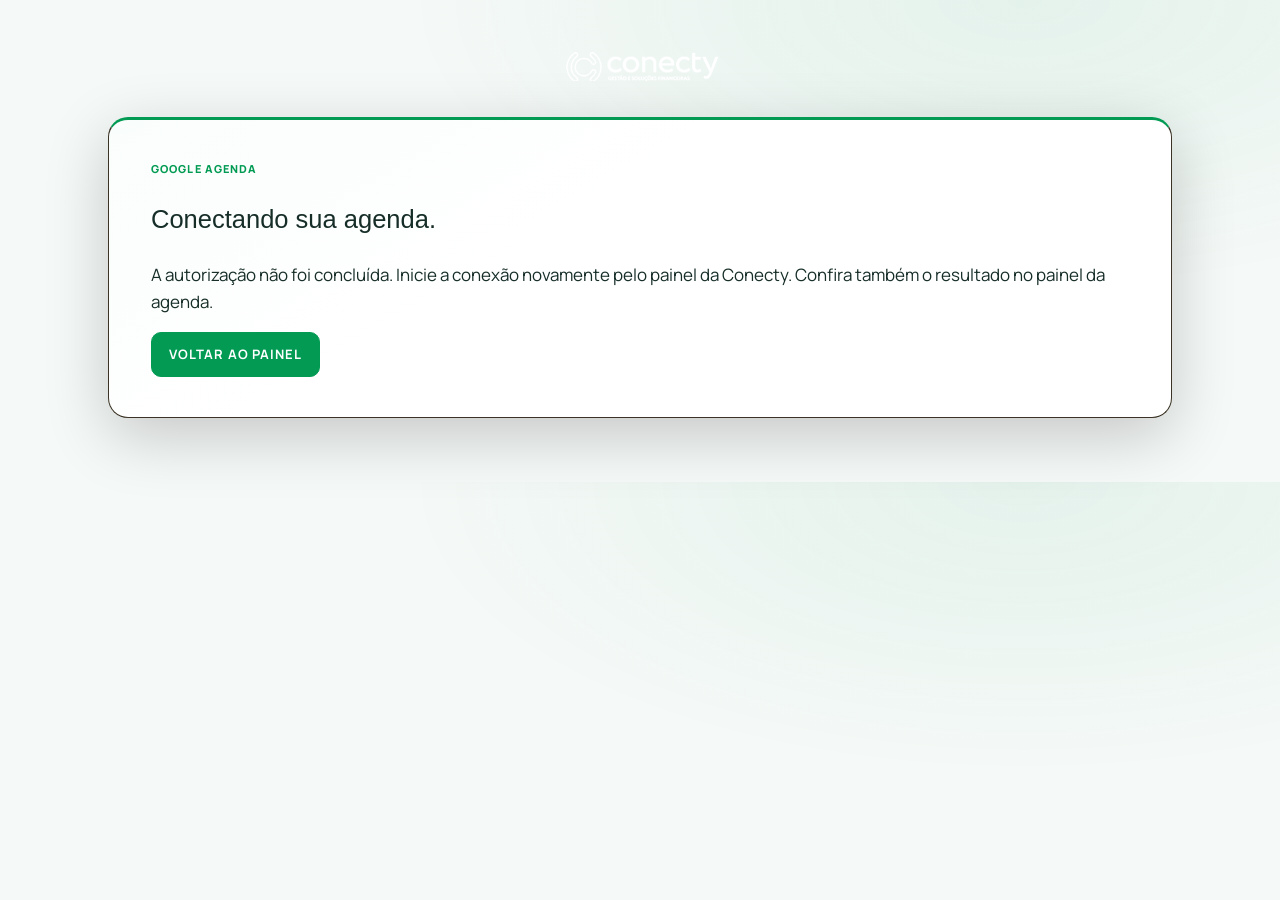
==== agenda-google-callback.html @ 3fb4bac8 "Publicar agenda Conecty como aplicação independente do dashboard" ====
<!doctype html><html lang="pt-BR"><head><meta http-equiv="Content-Security-Policy" content="default-src 'none'; script-src 'self'; style-src 'self' 'unsafe-inline'; img-src 'self' data:; font-src 'self'; connect-src 'self' https://kpxztiyrhrmxukupualo.supabase.co; base-uri 'none'; object-src 'none'; form-action 'self'; upgrade-insecure-requests"><meta charset="utf-8"><meta name="viewport" content="width=device-width,initial-scale=1"><meta name="referrer" content="no-referrer"><title>Conexão Google Agenda | Conecty</title><link rel="icon" href="favicon.svg"><link rel="stylesheet" href="assets/style-09f6f4f6bc67.css"></head><body class="conecty-agenda agenda-page"><main class="agenda-container"><img class="agenda-callback-logo" src="conecty-logo.png" alt="Conecty Gestão"><section class="agenda-card"><p class="page-eyebrow">GOOGLE AGENDA</p><h1>Conectando sua agenda.</h1><p id="google-status" role="status">Aguarde a confirmação da sua conexão.</p><button id="google-close" type="button" class="button primary">Voltar ao painel</button></section></main><script src="config.js" defer></script><script src="assets/api-07906e6e6ac9.js" defer></script><script src="assets/google-callback-9996d4652ba9.js" defer></script></body></html>
---- assets/style-09f6f4f6bc67.css ----
.conecty-agenda{--agenda-orange:var(--gold);--agenda-navy:var(--cream)}.conecty-agenda.agenda-page .skip-link:not(:focus),.conecty-agenda .skip-link:not(:focus){width:1px;height:1px;padding:0;overflow:hidden;clip-path:inset(50%)}.conecty-agenda .agenda-container{max-width:1020px;margin:38px auto 52px;padding:0 24px;color:var(--cream)}.conecty-agenda .agenda-intro{display:flex;align-items:center;justify-content:space-between;gap:24px;margin-bottom:26px}.conecty-agenda .agenda-intro h1{font-size:clamp(32px,4.3vw,46px);letter-spacing:-1.3px;margin:5px 0 10px;line-height:1.1}.conecty-agenda .agenda-intro p:last-child{margin:0;font-size:19px;color:var(--muted)}.conecty-agenda .agenda-intro-icon{display:grid;place-items:center;flex:0 0 84px;height:84px;border-radius:8px;background:#17b76d1a;color:var(--gold);border:1px solid rgba(23,183,109,.2)}.conecty-agenda .agenda-intro-icon .ui-icon{width:43px;height:43px}.conecty-agenda .agenda-card{background:var(--panel);border:1px solid var(--rule);border-radius:8px;padding:32px;box-shadow:none}.conecty-agenda .agenda-form-heading{display:flex;align-items:center;gap:16px;margin-bottom:24px}.conecty-agenda .agenda-form-heading h2{font-size:23px;margin:0 0 5px;letter-spacing:-.4px}.conecty-agenda .agenda-form-heading p{color:var(--muted);margin:0}.conecty-agenda .agenda-step{display:grid;place-items:center;border-radius:8px;flex:0 0 46px;height:46px;background:#17b76d1a;color:var(--cream);font-weight:800;font-size:18px}.conecty-agenda .agenda-fields{display:grid;grid-template-columns:1fr 1fr;gap:20px}.conecty-agenda .agenda-fields .agenda-wide{grid-column:1/-1}.conecty-agenda .agenda-card label,.conecty-agenda .agenda-config-form>label,.conecty-agenda .agenda-filters label{display:block;font-size:15px;font-weight:700;color:var(--cream)}.conecty-agenda .agenda-card input:not([type=checkbox]):not([type=radio]),.conecty-agenda .agenda-card select,.conecty-agenda .agenda-config-form input:not([type=checkbox]),.conecty-agenda .agenda-config-form select,.conecty-agenda .agenda-config-form textarea,.conecty-agenda .agenda-filters input,.conecty-agenda .agenda-share input{display:block;width:100%;box-sizing:border-box;padding:13px 14px;margin-top:8px;min-height:48px;border:1px solid var(--rule);border-radius:8px;background:var(--panel);color:var(--cream);font:inherit;font-weight:400;box-shadow:none}.conecty-agenda .agenda-card input::placeholder,.conecty-agenda .agenda-config-form input::placeholder{color:var(--muted)}.conecty-agenda .agenda-card input:focus,.conecty-agenda .agenda-card select:focus,.conecty-agenda .agenda-config-form input:focus,.conecty-agenda .agenda-config-form select:focus,.conecty-agenda .agenda-config-form textarea:focus,.conecty-agenda .agenda-filters input:focus{outline:2px solid var(--gold);outline-offset:2px}.conecty-agenda .field-optional{font-size:12px;font-weight:400;color:var(--muted)}.conecty-agenda .agenda-plain-fieldset{border:0;padding:0;margin:0;min-width:0}.conecty-agenda .agenda-plain-fieldset legend{font-weight:700;font-size:15px;margin-bottom:10px;padding:0}.conecty-agenda .agenda-divider{height:1px;background:var(--panel-2);margin:30px 0}.conecty-agenda .agenda-mode-options{display:grid;grid-template-columns:1fr 1fr;gap:14px;margin-bottom:26px}.conecty-agenda .agenda-mode-options label{display:flex;align-items:center;gap:12px;padding:15px;border-radius:8px;background:var(--panel-2);border:1px solid var(--rule);cursor:pointer}.conecty-agenda .agenda-mode-options label:has(input:checked){background:#17b76d11;border:2px solid var(--gold);padding:14px}.conecty-agenda .agenda-mode-options small{display:block;font-weight:400;color:var(--muted);margin-top:4px}.conecty-agenda .agenda-card input[type=radio],.conecty-agenda .agenda-card input[type=checkbox],.conecty-agenda .agenda-config-form input[type=checkbox]{accent-color:var(--gold);width:18px;height:18px;flex:0 0 18px;margin:0}.conecty-agenda .agenda-mode-options label:has(input:disabled){opacity:.5;cursor:default}.conecty-agenda .agenda-date-heading{display:flex;align-items:center;justify-content:space-between;gap:16px}.conecty-agenda .agenda-card h3{font-size:17px;margin:0 0 14px}.conecty-agenda .agenda-date-nav{display:flex;gap:8px;margin-bottom:14px}.conecty-agenda .agenda-nav-button{width:36px;height:36px;border:1px solid var(--rule);border-radius:8px;background:var(--panel);color:var(--cream);font-size:25px;cursor:pointer}.conecty-agenda .agenda-nav-button:disabled{opacity:.4;cursor:default}.conecty-agenda .agenda-date-options{display:grid;grid-template-columns:repeat(3,1fr);gap:14px;margin-bottom:24px}.conecty-agenda .agenda-date-chip{padding:15px 8px;border:1px solid var(--rule);border-radius:8px;background:var(--panel-2);color:var(--cream);cursor:pointer;font:inherit;display:flex;flex-direction:column;align-items:center;gap:4px}.conecty-agenda .agenda-date-chip strong{font-size:29px;line-height:1.1}.conecty-agenda .agenda-date-chip span{text-transform:uppercase;font-weight:700;font-size:13px}.conecty-agenda .agenda-date-chip small{font-size:12px}.conecty-agenda .agenda-date-chip[aria-pressed=true]{background:var(--gold);color:var(--cream);border-color:var(--gold);box-shadow:none}.conecty-agenda .agenda-hour-options{display:flex;flex-wrap:wrap;gap:12px;min-height:48px;margin-bottom:18px}.conecty-agenda .agenda-hour-chip{min-width:105px;flex:1 1 100px;max-width:210px;padding:13px 16px;border:1px solid var(--rule);border-radius:8px;background:var(--panel-2);color:var(--cream);cursor:pointer;font:inherit;font-size:17px;font-weight:750}.conecty-agenda .agenda-hour-chip[aria-pressed=true]{background:var(--gold);color:var(--cream);border-color:var(--cream)}.conecty-agenda .agenda-date-chip:focus-visible,.conecty-agenda .agenda-hour-chip:focus-visible,.conecty-agenda .agenda-nav-button:focus-visible{outline:2px solid var(--gold);outline-offset:3px}.conecty-agenda .agenda-selection{display:flex;align-items:center;justify-content:center;gap:8px;font-size:14px;color:var(--muted);padding:12px;background:var(--panel-2);border-radius:8px;margin-bottom:22px}.conecty-agenda .agenda-selection .ui-icon{width:21px;height:21px}.conecty-agenda .agenda-card .agenda-consent{display:flex;align-items:flex-start;gap:11px;font-weight:400;line-height:1.6;font-size:13px;margin-bottom:20px}.conecty-agenda .agenda-consent input{margin-top:2px!important}.conecty-agenda .agenda-confirm{width:100%;display:flex;align-items:center;justify-content:center;gap:14px;padding:16px!important;font-size:17px!important;min-height:56px}.conecty-agenda .agenda-form-footer{margin:24px 0 0;border-top:1px solid var(--rule);padding-top:20px;text-align:center;font-size:13px;color:var(--muted)}.conecty-agenda .agenda-honeypot{position:absolute;width:1px;height:1px;overflow:hidden;clip-path:inset(50%)}.conecty-agenda .agenda-contact{margin:24px 0 0;text-align:center;font-size:14px}.conecty-agenda .agenda-contact a,.conecty-agenda .agenda-hint a{color:var(--cream);text-decoration:underline;text-decoration-color:var(--gold);text-underline-offset:4px}.conecty-agenda .agenda-success-icon{display:grid;place-items:center;width:62px;height:62px;background:#17b76d1a;color:var(--gold);border-radius:8px;margin-bottom:20px}.conecty-agenda .agenda-success-icon .ui-icon{width:35px;height:35px}.conecty-agenda .agenda-confirmation h2{font-size:30px;margin:6px 0 14px}.conecty-agenda .agenda-confirmation-actions{display:flex;align-items:center;flex-wrap:wrap;gap:16px;margin-top:16px}.conecty-agenda .agenda-confirmation .detail-grid{margin:24px 0}.conecty-agenda .agenda-confirmation .notice{font-size:14px;margin-bottom:20px}.conecty-agenda .agenda-confirmation:focus{outline:2px solid var(--gold);outline-offset:4px}.conecty-agenda .agenda-hint{font-size:13px!important;color:var(--muted);line-height:1.6;margin:8px 0 18px;overflow-wrap:anywhere}.conecty-agenda .agenda-admin-columns{display:grid;grid-template-columns:1fr 1fr;gap:22px}.conecty-agenda .agenda-admin-columns>.admin-section{min-width:0}.conecty-agenda .agenda-admin-columns h2{font-size:23px;margin:5px 0 16px}.conecty-agenda .agenda-admin-columns .agenda-fields{gap:16px}.conecty-agenda .agenda-config-form{display:grid;gap:16px}.conecty-agenda .agenda-config-form p{margin:-8px 0 0}.conecty-agenda .agenda-config-form .agenda-fields label{font-size:14px;font-weight:700}.conecty-agenda .agenda-config-form .agenda-toggle{display:flex;align-items:center;gap:10px;border-radius:8px;background:#17b76d14;padding:14px}.conecty-agenda .agenda-share{display:flex;align-items:center;justify-content:space-between;gap:24px;border-left:4px solid var(--gold)!important}.conecty-agenda .agenda-share h2{margin:4px 0 8px;font-size:25px}.conecty-agenda .agenda-share p{margin:0}.conecty-agenda .agenda-share-controls{display:flex;align-items:flex-end;gap:12px;max-width:450px;flex:1;min-width:0}.conecty-agenda .agenda-share-controls label{flex:1;min-width:0;font-size:12px}.conecty-agenda .agenda-share-controls .button{white-space:nowrap;min-height:48px}.conecty-agenda .agenda-weekdays,.conecty-agenda .agenda-format-checks{display:flex;gap:12px;flex-wrap:wrap}.conecty-agenda .agenda-weekdays label,.conecty-agenda .agenda-format-checks label{display:flex;align-items:center;gap:6px;font-size:13px;font-weight:600}.conecty-agenda .agenda-slot-list{max-height:400px;overflow:auto;display:grid;gap:10px;margin-top:16px;padding-right:4px}.conecty-agenda .agenda-slot-row{display:flex;align-items:center;justify-content:space-between;gap:12px;padding:14px 16px;border:1px solid var(--rule);border-radius:8px;background:var(--panel-2)}.conecty-agenda .agenda-slot-row strong{display:block;font-size:15px}.conecty-agenda .agenda-slot-row small{display:block;color:var(--muted);margin-top:5px}.conecty-agenda .agenda-slot-row .text-button{font-size:13px}.conecty-agenda .agenda-filters{display:flex;align-items:flex-end;gap:16px;flex-wrap:wrap;margin:20px 0}.conecty-agenda .agenda-filters label{flex:1;min-width:170px}.conecty-agenda .agenda-filters .button{min-height:48px}.conecty-agenda .agenda-bookings{display:grid;gap:16px}.conecty-agenda .agenda-booking{border:1px solid var(--rule);border-radius:8px;padding:20px;border-left:4px solid var(--gold)}.conecty-agenda .agenda-booking h3{margin:4px 0 5px;font-size:19px}.conecty-agenda .agenda-booking-heading{display:flex;align-items:flex-start;justify-content:space-between;gap:12px}.conecty-agenda .agenda-booking-subtitle{font-size:13px;color:var(--muted);margin:6px 0 18px}.conecty-agenda .agenda-booking-contact{display:grid;grid-template-columns:1fr 1fr;gap:10px 20px;margin:16px 0}.conecty-agenda .agenda-booking-contact div{min-width:0}.conecty-agenda .agenda-booking-contact dt{font-size:11px;font-weight:700;text-transform:uppercase;color:var(--muted);margin-bottom:3px}.conecty-agenda .agenda-booking-contact dd{margin:0;font-size:14px;overflow-wrap:anywhere;white-space:pre-wrap}.conecty-agenda .agenda-booking-actions{display:flex;gap:10px;flex-wrap:wrap}.conecty-agenda .agenda-booking-actions .button{font-size:12px!important;padding:10px 13px!important}.conecty-agenda .agenda-booking-status{font-size:11px;font-weight:700;white-space:nowrap;background:#17b76d1f;color:var(--cream);padding:6px 10px;border-radius:8px}.conecty-agenda .agenda-booking-status[data-status=canceled]{background:var(--panel-2)}@media(max-width:1200px){.conecty-agenda .agenda-admin-columns{grid-template-columns:1fr}.conecty-agenda .agenda-share{align-items:flex-start;flex-direction:column}.conecty-agenda .agenda-share-controls{width:100%;max-width:none;flex:auto}}@media(max-width:600px){.conecty-agenda .agenda-container{margin:25px auto 36px;padding:0 16px}.conecty-agenda .agenda-intro{gap:12px}.conecty-agenda .agenda-intro-icon{flex-basis:56px;height:56px;border-radius:8px}.conecty-agenda .agenda-intro-icon .ui-icon{width:30px;height:30px}.conecty-agenda .agenda-intro p:last-child{font-size:15px;line-height:1.5}.conecty-agenda .agenda-intro .page-eyebrow{font-size:9px}.conecty-agenda .agenda-card{padding:22px 18px;border-radius:8px}.conecty-agenda .agenda-form-heading{gap:12px}.conecty-agenda .agenda-form-heading h2{font-size:18px}.conecty-agenda .agenda-form-heading p{font-size:12px;line-height:1.5}.conecty-agenda .agenda-step{flex-basis:38px;height:38px;font-size:15px}.conecty-agenda .agenda-fields{grid-template-columns:1fr;gap:18px}.conecty-agenda .agenda-fields .agenda-wide{grid-column:auto}.conecty-agenda .agenda-mode-options{gap:10px}.conecty-agenda .agenda-mode-options label{padding:12px 9px;gap:8px}.conecty-agenda .agenda-mode-options label:has(input:checked){padding:11px 8px}.conecty-agenda .agenda-mode-options small{font-size:10px;line-height:1.4}.conecty-agenda .agenda-mode-options span{font-size:13px}.conecty-agenda .agenda-date-options{gap:10px}.conecty-agenda .agenda-date-chip strong{font-size:26px}.conecty-agenda .agenda-selection{font-size:12px;line-height:1.5}.conecty-agenda .agenda-confirm{font-size:15px!important}.conecty-agenda .agenda-admin-columns .agenda-fields{grid-template-columns:1fr}.conecty-agenda .agenda-share-controls{flex-wrap:wrap}.conecty-agenda .agenda-share-controls label{flex:1 1 100%}.conecty-agenda .agenda-booking-contact{grid-template-columns:1fr}.conecty-agenda .agenda-booking-heading{flex-wrap:wrap}.conecty-agenda .agenda-slot-row{padding:12px;flex-wrap:wrap}.conecty-agenda .agenda-slot-row strong{font-size:13px}.conecty-agenda .agenda-filters .button{width:100%}.conecty-agenda .agenda-confirmation .detail-grid{grid-template-columns:1fr}.conecty-agenda .agenda-form-footer{font-size:11px}}.conecty-agenda .agenda-toolbar{display:flex;align-items:center;justify-content:space-between;gap:18px;margin:4px 0 20px;flex-wrap:wrap}.conecty-agenda .agenda-toolbar-state,.conecty-agenda .agenda-toolbar-actions{display:flex;align-items:center;gap:12px;flex-wrap:wrap}.conecty-agenda .agenda-toolbar-actions .button{font-size:13px!important;padding:12px 16px!important}.conecty-agenda .agenda-toolbar-state strong{font-size:14px}.conecty-agenda .agenda-toolbar-state .text-button{font-size:12px}.conecty-agenda .agenda-open-dot{width:9px;height:9px;border-radius:8px;background:var(--panel-2)}.conecty-agenda .agenda-open-dot.is-open{background:var(--gold);box-shadow:none}.conecty-agenda .agenda-feedback{font-size:13px;color:var(--cream);margin-bottom:16px;line-height:1.5}.conecty-agenda .agenda-feedback:empty{display:none}.conecty-agenda .agenda-workspace{display:grid;grid-template-columns:minmax(0,1.7fr) minmax(260px,1fr);gap:22px;align-items:start}.conecty-agenda .agenda-workspace .admin-section{margin-bottom:22px!important}.conecty-agenda .agenda-month-heading,.conecty-agenda .agenda-day-heading{display:flex;align-items:center;justify-content:space-between;gap:16px}.conecty-agenda .agenda-month-heading h2{font-size:24px;margin:5px 0 0}.conecty-agenda .agenda-month-heading .agenda-date-nav{align-items:center;margin:0}.conecty-agenda .agenda-calendar-hint{color:var(--muted);font-size:13px;line-height:1.5;margin:14px 0 22px}.conecty-agenda .agenda-month-weekdays,.conecty-agenda .agenda-month-grid{display:grid;grid-template-columns:repeat(7,minmax(0,1fr));gap:7px}.conecty-agenda .agenda-month-weekdays{margin-bottom:10px}.conecty-agenda .agenda-month-weekdays span{text-align:center;font-weight:700;font-size:10px;color:var(--muted)}.conecty-agenda .agenda-calendar-day{height:93px;border:1px solid var(--rule);border-radius:8px;background:var(--panel);color:var(--cream);padding:9px 6px;display:flex;align-items:flex-start;flex-direction:column;text-align:left;cursor:pointer;position:relative;min-width:0}.conecty-agenda .agenda-calendar-day:hover{background:#17b76d0d}.conecty-agenda .agenda-calendar-day[aria-pressed=true]{border:2px solid var(--gold);background:#17b76d11;padding:8px 5px}.conecty-agenda .agenda-calendar-day.is-today>strong{background:var(--gold);color:var(--cream);border-radius:8px;width:23px;height:23px;display:grid;place-items:center}.conecty-agenda .agenda-calendar-day.is-blocked{background:var(--panel-2)}.conecty-agenda .agenda-calendar-day>strong{font-size:14px;line-height:23px}.conecty-agenda .agenda-day-badges{display:flex;flex-direction:column;gap:4px;margin-top:6px;width:100%}.conecty-agenda .agenda-day-badges small{font-size:9px;font-weight:700;border-radius:8px;padding:3px 4px;white-space:nowrap;overflow:hidden;text-overflow:ellipsis}.conecty-agenda .agenda-free-badge{background:#17b76d24;color:var(--cream)}.conecty-agenda .agenda-booked-badge{background:var(--gold);color:var(--cream)}.conecty-agenda .agenda-blocked-badge{background:var(--panel-2);color:var(--muted)}.conecty-agenda .agenda-calendar-legend{display:flex;align-items:center;flex-wrap:wrap;gap:18px;font-size:11px;color:var(--muted);margin-top:20px}.conecty-agenda .agenda-calendar-legend span{display:flex;align-items:center;gap:7px}.conecty-agenda .agenda-calendar-legend i{display:inline-block;width:8px;height:8px;border-radius:8px}.conecty-agenda .agenda-legend-free,.conecty-agenda .agenda-legend-booked{background:var(--gold)}.conecty-agenda .agenda-legend-blocked{background:var(--panel-2)}.conecty-agenda .agenda-day-heading h2{font-size:22px;margin:4px 0 0}.conecty-agenda .agenda-day-heading>.text-button{font-size:12px}.conecty-agenda .agenda-day-counts{display:flex;gap:20px;font-size:12px;margin:22px 0;color:var(--muted)}.conecty-agenda .agenda-day-counts strong{font-size:22px;color:var(--cream);padding-right:4px}.conecty-agenda .agenda-day-slots{display:grid;gap:10px;max-height:430px;overflow:auto;margin-bottom:18px;padding-right:2px}.conecty-agenda .agenda-day-slots .agenda-slot-row{gap:8px;padding:12px;flex-wrap:nowrap}.conecty-agenda .agenda-day-slots .agenda-slot-row>div{flex:1;min-width:0}.conecty-agenda .agenda-day-slots .agenda-slot-row small{font-size:10px}.conecty-agenda .agenda-day-slots .agenda-booking-status{font-size:9px;padding:5px 7px}.conecty-agenda .agenda-slot-remove{border:0;background:transparent;color:var(--cream);font-size:21px;padding:2px 5px;cursor:pointer}.conecty-agenda .agenda-day-actions{display:grid;gap:12px}.conecty-agenda .agenda-day-actions .button{font-size:12px!important;min-height:42px;padding:11px!important}.conecty-agenda .agenda-day-actions .text-button{font-size:11px}.conecty-agenda .agenda-day-card .agenda-hint{margin-bottom:0;font-size:11px!important}.conecty-agenda .agenda-day-empty-state{font-size:13px;color:var(--muted);padding:25px 14px;border:1px dashed var(--rule);border-radius:8px;text-align:center;margin:0 0 4px;line-height:1.6}.conecty-agenda .agenda-day-meetings .agenda-bookings{grid-template-columns:1fr 1fr}.conecty-agenda .agenda-contact-details{margin:16px 0}.conecty-agenda .agenda-contact-details summary{font-size:12px;color:var(--cream);font-weight:700;cursor:pointer}.conecty-agenda .agenda-meet-state{font-size:11px;font-weight:700;color:var(--cream);background:#17b76d1a;padding:8px 11px;border-radius:8px;display:inline-block;margin-bottom:0}.conecty-agenda .agenda-meet-state[data-state=ready]{background:var(--gold);color:var(--cream)}.conecty-agenda .agenda-dialog{max-width:600px;width:calc(100% - 32px);max-height:calc(100dvh - 40px);padding:28px;border:1px solid var(--rule);border-radius:8px;background:var(--panel);color:var(--cream);box-shadow:none;overflow:auto}.conecty-agenda .agenda-dialog::backdrop{background:var(--panel-2);backdrop-filter:blur(3px)}.conecty-agenda .agenda-dialog-heading{display:flex;align-items:flex-start;justify-content:space-between;gap:20px;margin-bottom:24px}.conecty-agenda .agenda-dialog-heading h2{font-size:26px;margin:5px 0 0;letter-spacing:-.5px}.conecty-agenda .agenda-dialog-close{border:0;background:var(--panel-2);color:var(--cream);border-radius:8px;font-size:24px;width:34px;height:34px;cursor:pointer;flex-shrink:0}.conecty-agenda .agenda-dialog .agenda-fields{gap:16px}.conecty-agenda .agenda-dialog .agenda-config-form>label,.conecty-agenda .agenda-dialog .agenda-fields label{font-size:13px;font-weight:700}.conecty-agenda .agenda-dialog .agenda-plain-fieldset legend{font-size:13px}.conecty-agenda .agenda-dialog .agenda-config-form input,.conecty-agenda .agenda-dialog .agenda-config-form select{margin-top:7px;font-size:14px}.conecty-agenda .agenda-dialog .agenda-config-form input[type=checkbox]{margin:0!important}.conecty-agenda .agenda-weekday-chips{gap:7px;display:grid;grid-template-columns:repeat(7,minmax(0,1fr))}.conecty-agenda .agenda-weekday-chips label{position:relative;display:block;min-width:0;cursor:pointer}.conecty-agenda .agenda-weekday-chips input{position:absolute;width:1px!important;height:1px!important;opacity:0}.conecty-agenda .agenda-weekday-chips span{display:grid;place-items:center;padding:12px 4px;border:1px solid var(--rule);border-radius:8px;color:var(--cream);background:var(--panel);font-size:12px;font-weight:700}.conecty-agenda .agenda-weekday-chips label:has(input:checked) span{background:var(--gold);color:var(--cream);border-color:var(--cream)}.conecty-agenda .agenda-weekday-chips label:has(input:focus-visible) span{outline:2px solid var(--gold);outline-offset:2px}.conecty-agenda .agenda-field-label{font-size:13px;font-weight:700;display:block}.conecty-agenda .agenda-duration-chip{display:block;padding:14px;margin-top:7px;border-radius:8px;background:#17b76d14;font-size:14px}.conecty-agenda .agenda-window-preview{border:1px solid rgba(23,183,109,.23);border-radius:8px;padding:16px;background:#17b76d0b}.conecty-agenda .agenda-window-preview>strong{font-size:14px}.conecty-agenda .agenda-window-preview>p{font-size:11px!important;color:var(--muted);margin:12px 0 0!important;line-height:1.6}.conecty-agenda .agenda-preview-times{display:flex;gap:7px;flex-wrap:wrap;margin-top:12px}.conecty-agenda .agenda-preview-times span{font-size:11px;font-weight:700;background:var(--panel);border:1px solid var(--rule);border-radius:8px;padding:6px 9px}.conecty-agenda .agenda-dialog .agenda-config-form .button{min-height:48px;font-size:14px}.conecty-agenda .agenda-google-card{margin-top:26px;padding:20px;border-radius:8px;background:var(--panel-2);border:1px solid var(--rule)}.conecty-agenda .agenda-google-card h3{font-size:18px;margin:6px 0 10px}.conecty-agenda .agenda-google-card p{font-size:12px;line-height:1.6}.conecty-agenda .agenda-google-actions{display:flex;align-items:center;gap:16px;flex-wrap:wrap}.conecty-agenda .agenda-google-actions .button{font-size:12px!important;padding:12px 16px!important;min-height:44px}.conecty-agenda .agenda-google-actions .text-button{font-size:12px}.conecty-agenda .agenda-google-card details{margin-top:18px;font-size:12px}.conecty-agenda .agenda-google-card summary{font-weight:700;cursor:pointer}.conecty-agenda .agenda-google-card input[readonly]{margin-bottom:14px;font-size:12px;width:100%}.conecty-agenda .agenda-upload-button{display:block;font-size:12px;font-weight:700}.conecty-agenda .agenda-upload-button input{font-size:12px;margin-top:10px;width:100%}.conecty-agenda .agenda-dialog .error{font-size:12px}@media(max-width:1150px){.conecty-agenda .agenda-workspace{grid-template-columns:1fr}.conecty-agenda .agenda-calendar-day{height:88px}.conecty-agenda .agenda-day-slots{grid-template-columns:1fr 1fr;max-height:300px}.conecty-agenda .agenda-day-card .agenda-day-actions{display:flex;align-items:center;flex-wrap:wrap}.conecty-agenda .agenda-day-meetings .agenda-bookings{grid-template-columns:1fr}}@media(max-width:600px){.conecty-agenda .agenda-toolbar{gap:16px}.conecty-agenda .agenda-toolbar-actions{display:grid;grid-template-columns:1fr 1fr;width:100%;gap:10px}.conecty-agenda .agenda-toolbar-actions .primary{grid-column:1/-1}.conecty-agenda .agenda-toolbar-actions .button{font-size:12px!important;padding:11px!important}.conecty-agenda .agenda-workspace{gap:0}.conecty-agenda .agenda-month-heading{gap:8px;flex-wrap:wrap}.conecty-agenda .agenda-month-heading h2{font-size:22px}.conecty-agenda .agenda-month-heading .agenda-date-nav{gap:5px}.conecty-agenda .agenda-month-heading .text-button{font-size:11px}.conecty-agenda .agenda-month-weekdays,.conecty-agenda .agenda-month-grid{gap:4px}.conecty-agenda .agenda-calendar-day{height:66px;padding:5px 3px;border-radius:8px}.conecty-agenda .agenda-calendar-day[aria-pressed=true]{padding:4px 2px}.conecty-agenda .agenda-calendar-day>strong{font-size:12px;line-height:19px}.conecty-agenda .agenda-calendar-day.is-today>strong{width:19px;height:19px}.conecty-agenda .agenda-day-badges{gap:3px;margin-top:3px}.conecty-agenda .agenda-day-badges small{font-size:7px;letter-spacing:-.2px;padding:2px}.conecty-agenda .agenda-calendar-legend{gap:10px;font-size:9px}.conecty-agenda .agenda-calendar-hint{font-size:12px}.conecty-agenda .agenda-day-slots{grid-template-columns:1fr}.conecty-agenda .agenda-dialog{padding:22px 18px;max-height:calc(100dvh - 28px)}.conecty-agenda .agenda-dialog .agenda-fields{grid-template-columns:1fr 1fr;gap:12px}.conecty-agenda .agenda-dialog-heading h2{font-size:22px}.conecty-agenda .agenda-weekday-chips{gap:5px}.conecty-agenda .agenda-weekday-chips span{font-size:10px;padding:10px 2px}.conecty-agenda .agenda-dialog .agenda-config-form .agenda-toggle{align-items:flex-start;line-height:1.5;font-size:12px}.conecty-agenda .agenda-dialog .agenda-config-form .agenda-toggle input{margin-top:2px!important}.conecty-agenda .agenda-dialog .agenda-config-form input[type=time]{min-width:0}.conecty-agenda .agenda-dialog .agenda-fields label{font-size:12px}.conecty-agenda .agenda-window-preview{padding:13px}.conecty-agenda .agenda-window-preview>strong{font-size:13px}.conecty-agenda .agenda-booking{padding:16px}}.conecty-agenda .agenda-weekly-summary{display:flex;align-items:flex-start;justify-content:space-between;gap:24px;border-left:4px solid var(--gold)!important;margin-bottom:22px!important}.conecty-agenda .agenda-weekly-summary h2{font-size:23px;margin:5px 0 8px}.conecty-agenda .agenda-weekly-summary p:last-child{font-size:13px;color:var(--muted);margin:0;line-height:1.6}.conecty-agenda .agenda-weekly-summary-days{display:flex;flex-wrap:wrap;gap:9px;max-width:650px}.conecty-agenda .agenda-weekly-summary-days>div{padding:10px 13px;border-radius:8px;border:1px solid var(--rule);background:var(--panel-2)}.conecty-agenda .agenda-weekly-summary-days strong{display:block;font-size:12px}.conecty-agenda .agenda-weekly-summary-days span{display:block;font-size:10px;color:var(--muted);margin-top:4px}.conecty-agenda .agenda-weekly-dialog{max-width:700px}.conecty-agenda .agenda-weekly-days{display:grid;gap:10px}.conecty-agenda .agenda-week-row{padding:14px 16px;border:1px solid var(--rule);border-radius:8px;background:var(--panel-2)}.conecty-agenda .agenda-week-row.is-enabled{background:var(--panel);border-color:#17b76d59}.conecty-agenda .agenda-week-heading{display:flex;align-items:center;justify-content:space-between;gap:12px}.conecty-agenda .agenda-week-heading label{display:flex;align-items:center;gap:10px;font-size:14px;font-weight:750}.conecty-agenda .agenda-week-heading input{accent-color:var(--gold);width:18px;height:18px!important;margin:0!important;flex-shrink:0}.conecty-agenda .agenda-week-heading .text-button{font-size:12px}.conecty-agenda .agenda-week-ranges{display:grid;gap:10px;margin-top:10px}.conecty-agenda .agenda-week-range{display:grid;grid-template-columns:1fr 1fr 26px;gap:12px;align-items:end}.conecty-agenda .agenda-week-range label{font-size:11px;font-weight:700;color:var(--muted)}.conecty-agenda .agenda-week-range input{width:100%;min-width:0;height:42px;min-height:42px!important;margin-top:5px!important;padding:9px 12px!important}.conecty-agenda .agenda-week-range input:disabled{background:var(--panel-2);color:var(--muted);border-color:var(--rule)}.conecty-agenda .agenda-week-range .agenda-slot-remove{height:42px}.conecty-agenda .agenda-weekly-dialog .agenda-window-preview>p{margin-top:8px!important}.conecty-agenda .agenda-weekly-dialog .agenda-hint{margin:0!important}.conecty-agenda .agenda-weekly-dialog .agenda-fields{margin:2px 0 6px}.conecty-agenda .agenda-weekly-dialog #agenda-copy-weekdays{font-size:12px;line-height:1.6}.conecty-agenda .agenda-week-row:not(.is-enabled) .agenda-week-ranges{display:none}.conecty-agenda .agenda-week-row:not(.is-enabled) [data-add-range]{visibility:hidden}.conecty-agenda .agenda-day-counts{flex-wrap:wrap;gap:12px}.conecty-agenda .agenda-day-counts strong{font-size:20px}.conecty-agenda .agenda-day-counts span{font-size:10px}.conecty-agenda .agenda-slot-reserve{background:var(--panel);color:var(--cream);border:1px solid var(--rule);border-radius:8px;font-size:9px;font-weight:700;padding:6px 7px;cursor:pointer}.conecty-agenda .agenda-internal-holds{display:grid;gap:10px;margin-bottom:16px}.conecty-agenda .agenda-internal-hold{display:flex;align-items:center;justify-content:space-between;gap:12px;border:1px solid var(--rule);border-left:3px solid var(--cream);border-radius:8px;padding:12px;background:var(--panel-2)}.conecty-agenda .agenda-internal-hold strong{font-size:11px;display:block}.conecty-agenda .agenda-internal-hold small{display:block;font-size:11px;color:var(--muted);margin-top:5px;overflow-wrap:anywhere}.conecty-agenda .agenda-internal-hold .button{font-size:10px!important;padding:7px 10px!important;min-height:32px!important}.conecty-agenda .agenda-day-slots .agenda-booking-status{white-space:normal;text-align:center;max-width:92px}.conecty-agenda .agenda-day-slots .agenda-slot-row small{line-height:1.5}@media(max-width:1150px){.conecty-agenda .agenda-weekly-summary{flex-direction:column;gap:16px}.conecty-agenda .agenda-weekly-summary-days{max-width:none}.conecty-agenda .agenda-day-card .agenda-day-actions{display:grid}}@media(max-width:600px){.conecty-agenda .agenda-weekly-summary h2{font-size:20px}.conecty-agenda .agenda-weekly-summary-days{display:grid;grid-template-columns:1fr 1fr;width:100%}.conecty-agenda .agenda-weekly-summary-days>div{padding:9px 11px}.conecty-agenda .agenda-weekly-dialog{padding:20px 16px}.conecty-agenda .agenda-week-row{padding:12px}.conecty-agenda .agenda-week-range{gap:8px;grid-template-columns:1fr 1fr 22px}.conecty-agenda .agenda-week-range input{padding:8px!important;font-size:12px!important}.conecty-agenda .agenda-week-heading label{font-size:13px}.conecty-agenda .agenda-week-heading .text-button{font-size:11px}.conecty-agenda .agenda-weekly-dialog .agenda-fields{grid-template-columns:1fr 1fr}.conecty-agenda .agenda-internal-hold{gap:8px;padding:10px}.conecty-agenda .agenda-internal-hold .button{font-size:9px!important}.conecty-agenda .agenda-day-counts{gap:10px}.conecty-agenda .agenda-day-counts strong{font-size:18px}.conecty-agenda .agenda-calendar-day{height:79px}.conecty-agenda .agenda-day-badges small{font-size:7px}}.conecty-agenda .agenda-mail-state{color:var(--cream);font-size:12px;line-height:1.6;padding:10px 12px;border:1px solid color-mix(in srgb,var(--cream) 12%,white);border-radius:8px;background:color-mix(in srgb,var(--gold) 5%,white);overflow-wrap:anywhere}.conecty-agenda{color:var(--cream);--agenda-orange:var(--gold);--agenda-navy:var(--cream)}.agenda-admin-native{max-width:1240px;margin:auto;padding:44px 26px 96px}.conecty-agenda .agenda-container{color:var(--cream)}.conecty-agenda h1,.conecty-agenda h2,.conecty-agenda h3{font-family:Oswald,sans-serif;font-weight:400}.conecty-agenda .agenda-native-header h1{font-size:36px;margin:0}.conecty-agenda .mod-sub{color:var(--muted);margin:10px 0 26px}.conecty-agenda .admin-section{padding:20px 22px;background:var(--panel);border:1px solid var(--rule);border-radius:8px;margin:0 0 22px;min-width:0}.conecty-agenda .button{display:inline-flex;align-items:center;justify-content:center;gap:8px;background:var(--gold);color:#17130a;border:1px solid var(--gold);border-radius:3px;padding:11px 16px;font-family:Oswald,sans-serif;font-size:12.5px;font-weight:500;letter-spacing:.08em;text-transform:uppercase;text-decoration:none;min-height:44px;cursor:pointer}.conecty-agenda .button.secondary{background:transparent;color:var(--cream);border-color:var(--rule)}.conecty-agenda .button:disabled{opacity:.45;cursor:default}.conecty-agenda .text-button{background:transparent;border:0;color:var(--gold-hi);text-decoration:underline;text-underline-offset:3px;min-height:44px;padding:8px;cursor:pointer}.conecty-agenda .page-eyebrow{color:var(--gold);font-size:10px;letter-spacing:.12em;text-transform:uppercase}.conecty-agenda .agenda-intro p:last-child,.conecty-agenda .agenda-hint,.conecty-agenda .field-optional{color:var(--muted)}.conecty-agenda .error{color:#e59a9a;font-size:13px;overflow-wrap:anywhere;min-height:18px}.conecty-agenda .notice{color:var(--muted);background:var(--panel-2);padding:14px;border-radius:6px;overflow-wrap:anywhere}.conecty-agenda .agenda-hour-chip[aria-pressed=true],.conecty-agenda .agenda-date-chip[aria-pressed=true]{background:var(--gold);color:#17130a;border-color:var(--gold)}.conecty-agenda .agenda-dialog{background:var(--panel);color:var(--cream);border:1px solid var(--rule);max-height:88dvh;overflow:auto}.conecty-agenda .agenda-dialog::backdrop{background:#000000b3}.conecty-agenda .detail-grid{display:grid;gap:14px;grid-template-columns:1fr 1fr}.conecty-agenda .detail-grid dt{color:var(--muted);font-size:12px}.conecty-agenda .detail-grid dd{margin:4px 0 0;overflow-wrap:anywhere}.conecty-agenda .pager{display:flex;gap:12px;justify-content:flex-end;margin-top:16px}.conecty-agenda .agenda-calendar-card,.conecty-agenda .agenda-day-card{min-width:0}.conecty-agenda .agenda-calendar-day{min-height:72px;min-width:0;overflow:hidden}.conecty-agenda .agenda-calendar-day[aria-pressed=true]{outline:2px solid var(--gold);outline-offset:-2px;background:var(--panel-2)}.conecty-agenda .agenda-booking-subtitle,.conecty-agenda .agenda-calendar-hint{color:var(--muted);overflow-wrap:anywhere}.conecty-agenda .agenda-mail-state{color:var(--muted);background:var(--panel-2);border-color:var(--rule)}.conecty-agenda .agenda-public-brand{max-width:1020px;margin:auto;padding:24px;border-bottom:1px solid var(--rule)}.conecty-agenda .agenda-public-brand a{display:flex;gap:14px;align-items:center;color:var(--cream);text-decoration:none}.conecty-agenda .agenda-public-brand img{width:48px;height:48px;object-fit:contain;border-radius:4px}.conecty-agenda .agenda-public-brand span{font-family:Oswald,sans-serif;font-size:22px;letter-spacing:.09em;text-transform:uppercase}.conecty-agenda .agenda-public-brand small{display:block;font-family:Barlow,sans-serif;font-size:11px;color:var(--muted);letter-spacing:0;text-transform:none}.conecty-agenda .agenda-public-footer{max-width:1020px;margin:0 auto;padding:24px;border-top:1px solid var(--rule);color:var(--muted);font-size:12px;text-align:center}.conecty-agenda .agenda-public-footer a{color:var(--gold-hi)}.conecty-agenda .agenda-dialog-close,.conecty-agenda .agenda-nav-button{min-width:44px;min-height:44px}.conecty-agenda .agenda-success-icon svg,.conecty-agenda .agenda-intro-icon svg{width:32px;height:32px;stroke:currentColor;fill:none;stroke-width:1.8}@media(max-width:1100px){.conecty-agenda .agenda-workspace{grid-template-columns:1fr}}@media(max-width:600px){.agenda-admin-native{padding:28px 16px 64px}.conecty-agenda .admin-section{padding:16px}.conecty-agenda .agenda-native-header h1{font-size:28px}.conecty-agenda .agenda-calendar-day{min-height:62px;padding:6px 2px}.conecty-agenda .agenda-day-badges small{font-size:9px}.conecty-agenda .detail-grid{grid-template-columns:1fr}.conecty-agenda .agenda-dialog{max-width:calc(100vw - 24px)}.conecty-agenda .agenda-public-brand{padding:18px 16px}.conecty-agenda .agenda-toolbar-actions .button{flex:1 1 140px}}.conecty-agenda .agenda-profile-bar{display:flex;align-items:center;gap:24px;flex-wrap:wrap;margin:0 0 24px;padding:18px 20px;background:var(--panel);border:1px solid var(--rule);border-radius:12px}.conecty-agenda .agenda-profile-bar[hidden]{display:none}.conecty-agenda .agenda-profile-bar label{display:grid;gap:8px;flex:1;min-width:0;font-size:14px;font-weight:600;max-width:460px}.conecty-agenda .agenda-profile-bar select{width:100%;min-height:48px;padding:10px 14px;border:1px solid var(--rule);border-radius:8px;background:var(--field);color:var(--cream);font:inherit}.conecty-agenda .agenda-profile-bar p{flex:1;min-width:min(240px,100%);margin:0}.conecty-agenda.agenda-page{--agenda-public-muted:#B5AC9D;font-size:17px;line-height:1.6;background:radial-gradient(ellipse at 80% 0,rgba(23,183,109,.075),transparent 620px),var(--ink)}.agenda-page .skip-link:focus{position:fixed;top:12px;left:12px;z-index:100;padding:12px 18px;background:var(--gold);color:var(--ink);border-radius:8px}.agenda-page .agenda-public-brand{display:flex;justify-content:center;align-items:center;max-width:1120px;padding:38px 28px 12px;border:0}.agenda-page .agenda-public-brand .agenda-public-home{display:block;min-width:0;padding:0;border:0;background:none;box-shadow:none}.agenda-page .agenda-public-brand .agenda-public-logo{display:block;width:320px;max-width:100%;height:auto;object-fit:contain;border:0;border-radius:0;background:none;box-shadow:none}.agenda-page .agenda-intro .agenda-profile-public{font-size:17px;color:var(--gold);margin:14px 0 0}.agenda-page .agenda-container{max-width:1120px;margin:52px auto 64px;padding:0 28px}.agenda-page .agenda-intro{gap:32px;margin-bottom:28px}.agenda-page .agenda-intro>div:first-child{min-width:0;max-width:760px}.agenda-page .agenda-intro .page-eyebrow{font-size:12px;font-weight:600;letter-spacing:.15em;line-height:1.7;margin:0 0 16px}.agenda-page .agenda-intro h1{font-size:clamp(42px,5.6vw,66px);line-height:1.12;letter-spacing:-.025em;margin:0 0 18px}.agenda-page .agenda-intro p:not(.page-eyebrow):not(.agenda-profile-public){font-size:21px;line-height:1.6;color:var(--agenda-public-muted);max-width:48ch}.agenda-page .agenda-intro-icon{flex-basis:112px;height:112px;border-radius:24px;background:linear-gradient(135deg,#17b76d21,#17b76d06);transform:rotate(-5deg)}.agenda-page .agenda-intro-icon svg{width:54px;height:54px;transform:rotate(5deg)}.agenda-page .agenda-public-steps{display:flex;gap:12px 28px;flex-wrap:wrap;list-style:none;padding:0;margin:0 0 36px;color:var(--agenda-public-muted);font-size:15px}.agenda-page .agenda-public-steps li{display:flex;align-items:center;gap:10px}.agenda-page .agenda-public-steps span{display:grid;place-items:center;width:28px;height:28px;border:1px solid rgba(23,183,109,.35);border-radius:50%;color:var(--gold);font-family:Oswald,sans-serif;font-size:13px}.agenda-page .agenda-card{padding:40px 42px;border-radius:20px;border-color:#3b3325;border-top:3px solid var(--gold);background:linear-gradient(150deg,rgba(23,183,109,.025),transparent 350px),var(--panel);box-shadow:0 18px 64px #0003}.agenda-page .agenda-form-heading{gap:18px;margin-bottom:30px}.agenda-page .agenda-form-heading h2{font-size:29px;line-height:1.3;letter-spacing:0;margin-bottom:8px}.agenda-page .agenda-form-heading p{font-size:16px;line-height:1.6;color:var(--agenda-public-muted)}.agenda-page .agenda-step{flex-basis:56px;height:56px;border:1px solid rgba(23,183,109,.2);border-radius:14px;font-size:20px;color:var(--gold)}.agenda-page .agenda-plain-fieldset legend,.agenda-page .agenda-card label{font-size:17px;line-height:1.5}.agenda-page .agenda-fields{gap:24px}.agenda-page .agenda-card input:not([type=checkbox]):not([type=radio]),.agenda-page .agenda-card select{min-height:58px;padding:15px 17px;margin-top:10px;border-radius:10px;font-size:17px;line-height:1.5;background:var(--field)}.agenda-page .agenda-card input::placeholder{color:#a69d8e;opacity:1}.agenda-page .agenda-card input[type=radio],.agenda-page .agenda-card input[type=checkbox]{width:21px;height:21px;flex-basis:21px}.agenda-page .field-optional{font-size:14px;color:var(--agenda-public-muted)}.agenda-page .agenda-mode-options{gap:18px;margin-bottom:32px}.agenda-page .agenda-mode-options label{gap:14px;padding:20px;border-radius:12px;background:var(--panel-2)}.agenda-page .agenda-mode-options label:has(input:checked){padding:19px;background:#17b76d17}.agenda-page .agenda-mode-options span{font-size:20px;line-height:1.4}.agenda-page .agenda-mode-options small{font-size:15px;line-height:1.5;color:var(--agenda-public-muted);margin-top:6px}.agenda-page .agenda-card h3{font-size:22px;margin-bottom:18px}.agenda-page .agenda-date-nav{gap:10px;margin-bottom:18px}.agenda-page .agenda-nav-button{width:48px;height:48px;border-radius:12px;font-size:29px}.agenda-page .agenda-date-options{gap:16px;margin-bottom:30px}.agenda-page .agenda-date-chip{padding:18px 10px;gap:6px;border-radius:12px;min-height:142px}.agenda-page .agenda-date-chip strong{font-size:38px;font-family:Oswald,sans-serif;font-weight:500}.agenda-page .agenda-date-chip span{font-size:15px}.agenda-page .agenda-date-chip small{font-size:14px}.agenda-page .agenda-hour-options{gap:12px;margin-bottom:24px}.agenda-page .agenda-hour-chip{min-height:58px;font-size:19px;flex-basis:118px;min-width:110px;border-radius:10px;padding:14px 18px}.agenda-page .agenda-selection{font-size:16px;line-height:1.6;padding:16px;border-radius:10px;margin-bottom:28px}.agenda-page .agenda-divider{margin:36px 0;background:var(--rule)}.agenda-page .agenda-card .agenda-consent{font-size:15px;line-height:1.7;gap:13px;margin:28px 0 20px;color:var(--agenda-public-muted)}.agenda-page .button{min-height:52px;padding:14px 20px;font-size:15px;letter-spacing:.065em;border-radius:9px}.agenda-page .agenda-confirm{min-height:64px;font-size:19px!important;padding:17px 20px!important}.agenda-page .button.primary:not(:disabled):hover{background:var(--gold-hi);border-color:var(--gold-hi)}.agenda-page .button.secondary:hover{background:var(--panel-2);border-color:var(--gold)}.agenda-page .text-button,.agenda-page .error{font-size:16px}.agenda-page .notice{font-size:17px;line-height:1.7;padding:20px;border:1px solid var(--rule);border-radius:12px}.agenda-page .agenda-form-footer{margin-top:28px;padding-top:24px;font-size:15px;color:var(--agenda-public-muted)}.agenda-page .agenda-confirmation h2{font-size:38px;line-height:1.25}.agenda-page .agenda-success-icon{width:76px;height:76px;border-radius:18px}.agenda-page .agenda-success-icon svg{width:40px;height:40px}.agenda-page .agenda-confirmation .page-eyebrow{font-size:12px}.agenda-page .detail-grid{gap:20px}.agenda-page .detail-grid dt{font-size:15px;color:var(--agenda-public-muted)}.agenda-page .detail-grid dd{font-size:19px;line-height:1.6;margin-top:5px}.agenda-page .agenda-confirmation .notice{font-size:17px}.agenda-page .agenda-hint{font-size:15px!important;line-height:1.7;color:var(--agenda-public-muted)}.agenda-page .agenda-public-footer{display:flex;align-items:center;justify-content:space-between;gap:28px;max-width:1120px;padding:28px 28px 40px;border-color:#17b76d4d;text-align:left}.agenda-page .agenda-public-footer-brand{display:flex;gap:22px;align-items:center;min-width:0}.agenda-page .agenda-public-footer-brand p{font-family:Oswald,sans-serif;font-size:24px;line-height:1.3;color:var(--cream);margin:0 0 7px}.agenda-page .agenda-public-footer-brand small{font-size:15px;color:var(--agenda-public-muted)}.agenda-page :is(.button,.text-button,.agenda-date-chip,.agenda-hour-chip,.agenda-nav-button):focus-visible{outline:2px solid var(--gold-hi);outline-offset:4px}@media(max-width:600px){.conecty-agenda.agenda-page{font-size:16px}.agenda-page .agenda-public-brand{padding:20px 18px 24px}.agenda-page .agenda-public-brand .agenda-public-home{gap:16px}.agenda-page .agenda-public-brand .agenda-public-logo{width:260px;height:auto}.agenda-page .agenda-container{padding:0 18px;margin:34px auto 42px}.agenda-page .agenda-intro{align-items:flex-start;gap:14px;margin-bottom:24px}.agenda-page .agenda-intro .page-eyebrow{font-size:10px;letter-spacing:.1em;margin-bottom:13px}.agenda-page .agenda-intro h1{font-size:42px;margin-bottom:14px}.agenda-page .agenda-intro p:not(.page-eyebrow):not(.agenda-profile-public){font-size:18px;line-height:1.6}.agenda-page .agenda-intro-icon{flex-basis:54px;height:54px;border-radius:14px;margin-top:4px}.agenda-page .agenda-intro-icon svg{width:30px;height:30px}.agenda-page .agenda-public-steps{gap:10px 18px;font-size:14px;margin-bottom:26px}.agenda-page .agenda-public-steps span{width:26px;height:26px;flex:0 0 26px}.agenda-page .agenda-card{padding:26px 20px;border-radius:16px}.agenda-page .agenda-form-heading{gap:12px;margin-bottom:26px;align-items:flex-start}.agenda-page .agenda-form-heading h2{font-size:25px}.agenda-page .agenda-form-heading p{font-size:15px}.agenda-page .agenda-step{flex-basis:44px;height:44px;border-radius:11px;font-size:17px}.agenda-page .agenda-mode-options{gap:10px}.agenda-page .agenda-mode-options label{padding:15px 10px;gap:9px;align-items:flex-start}.agenda-page .agenda-mode-options label:has(input:checked){padding:14px 9px}.agenda-page .agenda-mode-options span{font-size:18px}.agenda-page .agenda-mode-options small{font-size:13px}.agenda-page .agenda-card input[type=radio]{margin-top:3px}.agenda-page .agenda-fields{gap:22px}.agenda-page .agenda-date-options{gap:10px}.agenda-page .agenda-date-chip{min-height:126px;padding:16px 6px}.agenda-page .agenda-date-chip strong{font-size:34px}.agenda-page .agenda-date-chip span{font-size:14px}.agenda-page .agenda-date-chip small{font-size:13px}.agenda-page .agenda-hour-chip{flex-basis:90px;min-width:84px;padding:14px 10px;font-size:18px}.agenda-page .agenda-selection{font-size:15px;padding:14px}.agenda-page .agenda-card h3{font-size:21px}.agenda-page .agenda-confirmation h2{font-size:32px}.agenda-page .agenda-confirmation-actions{display:grid;grid-template-columns:1fr;gap:12px}.agenda-page .agenda-confirmation-actions .button{width:100%}.agenda-page .agenda-public-footer{flex-direction:column;align-items:flex-start;gap:22px;padding:24px 18px 32px}.agenda-page .agenda-public-footer-brand{gap:18px}.agenda-page .agenda-public-footer-brand p{font-size:23px}}@media(max-width:360px){.agenda-page .agenda-public-brand .agenda-public-logo{width:240px;height:auto}.agenda-page .agenda-intro-icon{display:none}.agenda-page .agenda-card{padding:24px 16px}.agenda-page .agenda-form-heading h2{font-size:23px}.agenda-page .agenda-mode-options{grid-template-columns:1fr}.agenda-page .agenda-mode-options label{align-items:center}.agenda-page .agenda-public-footer-brand{gap:12px}.agenda-page .agenda-public-footer-brand p{font-size:21px}}.conecty-agenda{--cream:#162d28;--ink:#f5f9f7;--panel:#fff;--panel-2:#f3f8f5;--field:#fbfdfc;--rule:#dce8e2;--gold:#039b54;--gold-hi:#028348;--muted:#71867f;font-family:Manrope,Arial,sans-serif;color:var(--cream)}.conecty-agenda [hidden]{display:none!important}.conecty-agenda .button{display:inline-flex;align-items:center;justify-content:center;gap:8px;min-height:44px;padding:11px 17px;border:1px solid var(--rule);border-radius:10px;font:inherit;font-size:13px;font-weight:700;text-decoration:none;cursor:pointer;background:#fff;color:var(--cream)}.conecty-agenda .button.primary{background:#039b54;border-color:#039b54;color:#fff}.conecty-agenda .button:disabled{opacity:.5;cursor:wait}.conecty-agenda .text-button{border:0;background:none;color:#028348;font:inherit;font-size:13px;text-decoration:underline;cursor:pointer;padding:10px 0}.conecty-agenda .page-eyebrow{font-size:11px;font-weight:800;letter-spacing:.1em;color:#039b54;margin:0 0 10px}.conecty-agenda .page-categorias{display:flex;flex-wrap:wrap;gap:8px;margin:24px 0}.conecty-agenda .page-categorias button{border:1px solid var(--rule);border-radius:10px;background:#fff;padding:12px 20px;color:var(--muted);font:inherit;font-weight:700;cursor:pointer}.conecty-agenda .page-categorias button.on{background:#e5f6ed;border-color:#039b54;color:#028348}.conecty-agenda .page-categorias button:focus-visible,.conecty-agenda button:focus-visible{outline:2px solid #039b54;outline-offset:3px}.conecty-agenda .notice{padding:16px 20px;background:#eaf7ef;border:1px solid #cce9d9;border-radius:12px;line-height:1.6}.conecty-agenda .error{color:#ad442e;font-size:14px;line-height:1.6}.conecty-agenda .detail-grid{display:grid;grid-template-columns:1fr 1fr;gap:18px}.conecty-agenda .detail-grid dt{font-size:12px;color:var(--muted)}.conecty-agenda .detail-grid dd{margin:5px 0;font-weight:700;overflow-wrap:anywhere}.conecty-agenda .agenda-admin-native{padding:0!important}.conecty-agenda .admin-section{border:1px solid var(--rule);border-radius:16px;background:#fff;padding:26px;min-width:0}.conecty-agenda .agenda-native-header h1{font-size:36px;font-weight:800;letter-spacing:-1.4px;margin:8px 0 12px}.conecty-agenda .agenda-dialog{background:#fff;color:#162d28;border:1px solid var(--rule);border-radius:18px;padding:28px;width:min(900px,calc(100vw - 32px));max-height:90dvh;overflow:auto}.conecty-agenda .agenda-dialog::backdrop{background:#0f0d1d7a;backdrop-filter:blur(3px)}.conecty-agenda.agenda-page{margin:0;--agenda-public-muted:#71867f;background:radial-gradient(ellipse at 80% 0,rgba(3,155,84,.07),transparent 620px),#f5f9f7}.conecty-agenda .agenda-public-brand span,.conecty-agenda .agenda-public-brand small{font-family:inherit}.conecty-agenda .agenda-public-brand .agenda-public-logo{width:230px;height:auto}.conecty-agenda .agenda-callback-logo{display:block;width:200px;margin:0 auto 36px}.conecty-agenda .agenda-public-footer{font-size:14px}.agenda-integrated{min-width:0}.conecty-agenda .agenda-public-steps{list-style:none;padding:0}.conecty-agenda .agenda-card h3{font-size:17px}@media(max-width:650px){.conecty-agenda .agenda-native-header h1{font-size:29px}.conecty-agenda .page-categorias{display:grid;grid-template-columns:1fr 1fr 1fr;gap:5px}.conecty-agenda .page-categorias button{padding:12px 4px;font-size:11px}.conecty-agenda .admin-section{padding:16px}.conecty-agenda .detail-grid{grid-template-columns:1fr}.conecty-agenda .agenda-public-steps{font-size:12px}.conecty-agenda .agenda-dialog{padding:20px 16px}.conecty-agenda .agenda-native-header{flex-wrap:wrap}}@font-face{font-family:Manrope;src:url(../manrope.woff2) format("woff2");font-weight:200 800;font-display:swap}*{box-sizing:border-box}body{margin:0}button,input,select,textarea{font:inherit}button,a,input,select,textarea{-webkit-tap-highlight-color:transparent}button{touch-action:manipulation}a{color:inherit}input,select,textarea{max-width:100%}.conecty-agenda{line-height:1.5}.conecty-agenda svg{width:20px;height:20px;stroke:currentColor;fill:none;stroke-width:1.8}.agenda-portal{background:radial-gradient(ellipse at 90% 0,rgba(3,155,84,.06),transparent 700px),#f5f9f7;min-height:100dvh}.agenda-shell-header{display:flex;align-items:center;gap:28px;padding:24px max(28px,calc((100vw - 1440px)/2));background:#fff;border-bottom:1px solid #dce8e2;min-height:100px}.agenda-shell-header img{width:166px;height:auto;display:block}.agenda-shell-product{font-size:11px;letter-spacing:.14em;font-weight:800;border-left:1px solid #dce8e2;padding:14px 0 14px 28px;color:#71867f}.agenda-shell-header #agenda-account{margin-left:auto;display:flex;gap:16px;align-items:center;font-size:12px;color:#71867f}.agenda-standalone-root{max-width:1440px;margin:0 auto;padding:40px 32px 64px;min-height:65dvh}.agenda-shell-footer{color:#71867f;font-size:12px;text-align:center;padding:24px;border-top:1px solid #dce8e2}.agenda-login{display:grid;grid-template-columns:1fr 440px;gap:70px;align-items:center;max-width:1200px;margin:80px auto 100px;padding:0 32px;min-height:55dvh}.agenda-login-intro h1{font-size:clamp(44px,5.7vw,76px);font-weight:800;letter-spacing:-3px;line-height:1.08;margin:22px 0 28px;color:#162d28}.agenda-login-intro h1 span{color:#039b54}.agenda-login-intro>p:not(.page-eyebrow){font-size:18px;color:#71867f;line-height:1.8}.agenda-login-tags{display:flex;flex-wrap:wrap;gap:8px;margin-top:38px}.agenda-login-tags span{padding:9px 13px;border:1px solid #dce8e2;border-radius:30px;color:#71867f;font-size:11px;background:#fff}.agenda-login-card{background:#fff;border:1px solid #dce8e2;border-radius:22px;padding:38px;box-shadow:0 18px 65px #162d280b}.agenda-login-card h2{font-size:27px;font-weight:800;letter-spacing:-.9px;margin:10px 0}.agenda-login-card>div>p:not(.page-eyebrow){font-size:13px;color:#71867f;margin:0 0 28px}.agenda-login-card label{display:block;font-size:12px;font-weight:700;margin:20px 0}.agenda-login-card input:not([type=checkbox]){display:block;width:100%;min-height:50px;margin-top:8px;padding:12px 14px;border:1px solid #dce8e2;background:#fbfdfc;border-radius:9px;color:#162d28;outline-color:#039b54;font-size:14px}.agenda-password-wrap{position:relative;display:block}.agenda-password-wrap input{padding-right:50px!important}.agenda-password-wrap button{position:absolute;right:3px;top:3px;width:44px;height:44px;display:grid;place-items:center;border:0;background:none;color:#71867f;border-radius:8px;cursor:pointer}.agenda-login-card .agenda-remember{display:flex;align-items:center;gap:9px;font-weight:500;color:#71867f}.agenda-remember input{width:16px;height:16px;accent-color:#039b54}.agenda-login-card [type=submit]{width:100%;justify-content:space-between;min-height:50px}.agenda-login-contact{font-size:11px!important;line-height:1.8!important;margin-top:26px!important}.agenda-login-card .error:empty{display:none}.agenda-public-brand{margin:0 auto}.agenda-dialog h2{font-size:24px}.agenda-honeypot{position:absolute;width:1px;height:1px;overflow:hidden;left:-9999px}.agenda-plain-fieldset{border:0;padding:0;margin:0}.agenda-public-steps{display:flex;justify-content:space-between;gap:12px;margin:0 0 32px}.agenda-public-steps li{display:flex;align-items:center;gap:10px}.agenda-public-steps li span{display:grid;place-items:center;width:28px;height:28px;background:#e5f6ed;border-radius:50%;font-weight:800;font-size:12px;color:#039b54}.agenda-card legend{font-size:14px;font-weight:700;margin:0 0 10px}@media(max-width:850px){.agenda-login{gap:35px;grid-template-columns:1fr 380px}.agenda-login-intro h1{font-size:53px}.agenda-shell-product{display:none}.agenda-shell-header{padding:20px 24px}.agenda-shell-header #agenda-account-name{max-width:180px;overflow:hidden;text-overflow:ellipsis}}@media(max-width:650px){.agenda-shell-header{padding:18px 20px;min-height:80px;gap:15px}.agenda-shell-header img{width:130px}.agenda-shell-header #agenda-account-name{display:none}.agenda-login{display:block;margin:38px auto 55px;padding:0 20px}.agenda-login-intro h1{font-size:41px;letter-spacing:-1.8px;margin:14px 0 16px}.agenda-login-intro h1 br{display:none}.agenda-login-intro>p:not(.page-eyebrow){font-size:15px}.agenda-login-tags{display:none}.agenda-login-intro{margin-bottom:28px}.agenda-login-card{padding:28px 24px;border-radius:18px}.agenda-login-card h2{font-size:25px}.agenda-standalone-root{padding:28px 16px 46px}.agenda-shell-footer{font-size:11px}.agenda-public-steps{gap:8px}.agenda-public-steps li{flex-direction:column;align-items:flex-start;flex:1;gap:7px;font-size:11px}.agenda-login-card input:not([type=checkbox]),.conecty-agenda select{font-size:16px}.agenda-shell-header .button{min-height:42px;padding:9px 15px}.conecty-agenda .agenda-public-brand .agenda-public-logo{width:180px}.conecty-agenda .agenda-container{padding:0 18px;margin-top:30px}}
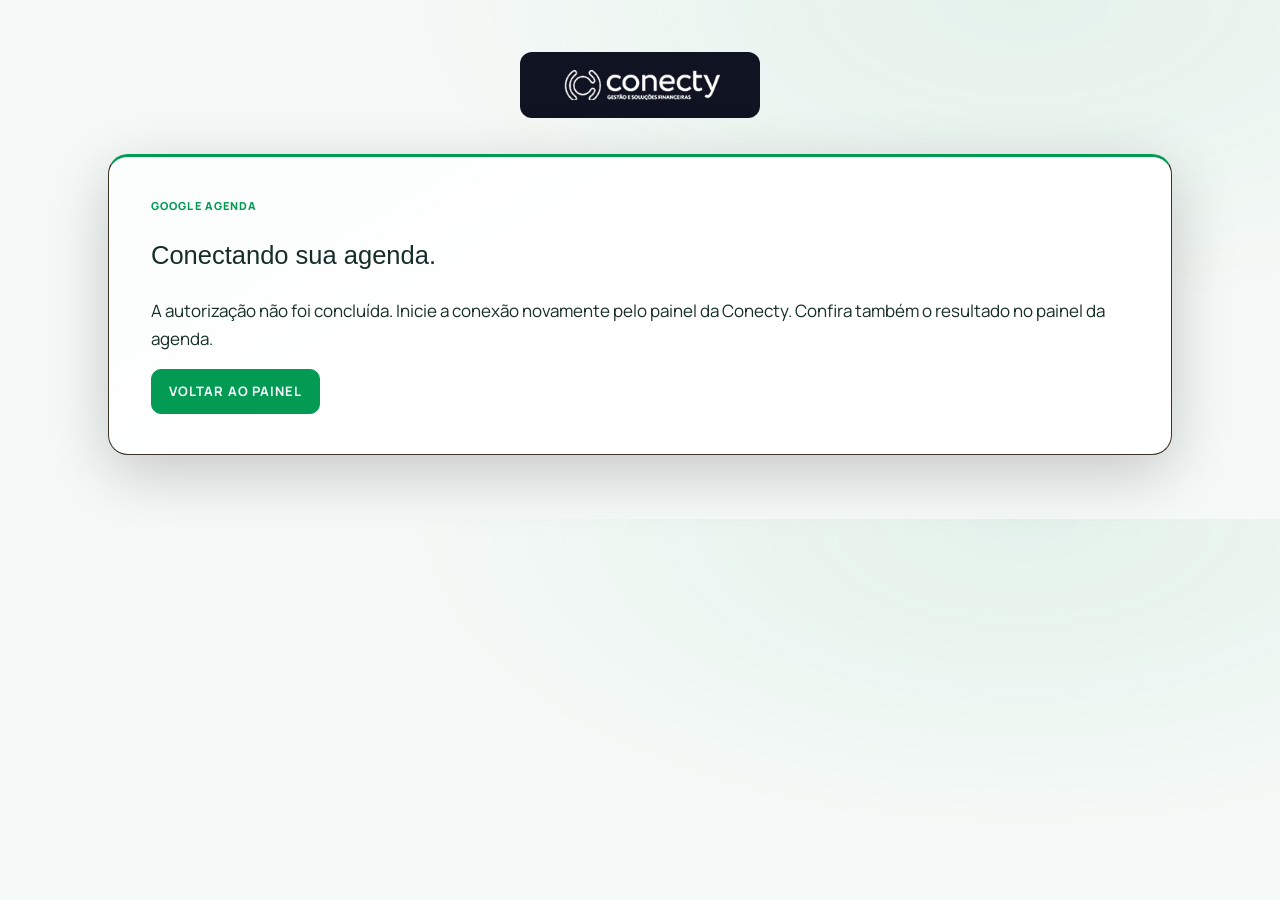
==== commit 1a9b6433: "Ajustar contraste da marca e publicar guia exclusivo da agenda" ====
--- a/agenda-google-callback.html
+++ b/agenda-google-callback.html
@@ -1 +1 @@
-<!doctype html><html lang="pt-BR"><head><meta http-equiv="Content-Security-Policy" content="default-src 'none'; script-src 'self'; style-src 'self' 'unsafe-inline'; img-src 'self' data:; font-src 'self'; connect-src 'self' https://kpxztiyrhrmxukupualo.supabase.co; base-uri 'none'; object-src 'none'; form-action 'self'; upgrade-insecure-requests"><meta charset="utf-8"><meta name="viewport" content="width=device-width,initial-scale=1"><meta name="referrer" content="no-referrer"><title>Conexão Google Agenda | Conecty</title><link rel="icon" href="favicon.svg"><link rel="stylesheet" href="assets/style-09f6f4f6bc67.css"></head><body class="conecty-agenda agenda-page"><main class="agenda-container"><img class="agenda-callback-logo" src="conecty-logo.png" alt="Conecty Gestão"><section class="agenda-card"><p class="page-eyebrow">GOOGLE AGENDA</p><h1>Conectando sua agenda.</h1><p id="google-status" role="status">Aguarde a confirmação da sua conexão.</p><button id="google-close" type="button" class="button primary">Voltar ao painel</button></section></main><script src="config.js" defer></script><script src="assets/api-07906e6e6ac9.js" defer></script><script src="assets/google-callback-9996d4652ba9.js" defer></script></body></html>+<!doctype html><html lang="pt-BR"><head><meta http-equiv="Content-Security-Policy" content="default-src 'none'; script-src 'self'; style-src 'self' 'unsafe-inline'; img-src 'self' data:; font-src 'self'; connect-src 'self' https://kpxztiyrhrmxukupualo.supabase.co; base-uri 'none'; object-src 'none'; form-action 'self'; upgrade-insecure-requests"><meta charset="utf-8"><meta name="viewport" content="width=device-width,initial-scale=1"><meta name="referrer" content="no-referrer"><title>Conexão Google Agenda | Conecty</title><link rel="icon" href="favicon.svg"><link rel="stylesheet" href="assets/style-1b742d8b6d8f.css"></head><body class="conecty-agenda agenda-page"><main class="agenda-container"><img class="agenda-callback-logo" src="conecty-logo.png" alt="Conecty Gestão"><section class="agenda-card"><p class="page-eyebrow">GOOGLE AGENDA</p><h1>Conectando sua agenda.</h1><p id="google-status" role="status">Aguarde a confirmação da sua conexão.</p><button id="google-close" type="button" class="button primary">Voltar ao painel</button></section></main><script src="config.js" defer></script><script src="assets/api-07906e6e6ac9.js" defer></script><script src="assets/google-callback-9996d4652ba9.js" defer></script></body></html>
--- a/assets/style-1b742d8b6d8f.css
+++ b/assets/style-1b742d8b6d8f.css
@@ -0,0 +1 @@
+.conecty-agenda{--agenda-orange:var(--gold);--agenda-navy:var(--cream)}.conecty-agenda.agenda-page .skip-link:not(:focus),.conecty-agenda .skip-link:not(:focus){width:1px;height:1px;padding:0;overflow:hidden;clip-path:inset(50%)}.conecty-agenda .agenda-container{max-width:1020px;margin:38px auto 52px;padding:0 24px;color:var(--cream)}.conecty-agenda .agenda-intro{display:flex;align-items:center;justify-content:space-between;gap:24px;margin-bottom:26px}.conecty-agenda .agenda-intro h1{font-size:clamp(32px,4.3vw,46px);letter-spacing:-1.3px;margin:5px 0 10px;line-height:1.1}.conecty-agenda .agenda-intro p:last-child{margin:0;font-size:19px;color:var(--muted)}.conecty-agenda .agenda-intro-icon{display:grid;place-items:center;flex:0 0 84px;height:84px;border-radius:8px;background:#17b76d1a;color:var(--gold);border:1px solid rgba(23,183,109,.2)}.conecty-agenda .agenda-intro-icon .ui-icon{width:43px;height:43px}.conecty-agenda .agenda-card{background:var(--panel);border:1px solid var(--rule);border-radius:8px;padding:32px;box-shadow:none}.conecty-agenda .agenda-form-heading{display:flex;align-items:center;gap:16px;margin-bottom:24px}.conecty-agenda .agenda-form-heading h2{font-size:23px;margin:0 0 5px;letter-spacing:-.4px}.conecty-agenda .agenda-form-heading p{color:var(--muted);margin:0}.conecty-agenda .agenda-step{display:grid;place-items:center;border-radius:8px;flex:0 0 46px;height:46px;background:#17b76d1a;color:var(--cream);font-weight:800;font-size:18px}.conecty-agenda .agenda-fields{display:grid;grid-template-columns:1fr 1fr;gap:20px}.conecty-agenda .agenda-fields .agenda-wide{grid-column:1/-1}.conecty-agenda .agenda-card label,.conecty-agenda .agenda-config-form>label,.conecty-agenda .agenda-filters label{display:block;font-size:15px;font-weight:700;color:var(--cream)}.conecty-agenda .agenda-card input:not([type=checkbox]):not([type=radio]),.conecty-agenda .agenda-card select,.conecty-agenda .agenda-config-form input:not([type=checkbox]),.conecty-agenda .agenda-config-form select,.conecty-agenda .agenda-config-form textarea,.conecty-agenda .agenda-filters input,.conecty-agenda .agenda-share input{display:block;width:100%;box-sizing:border-box;padding:13px 14px;margin-top:8px;min-height:48px;border:1px solid var(--rule);border-radius:8px;background:var(--panel);color:var(--cream);font:inherit;font-weight:400;box-shadow:none}.conecty-agenda .agenda-card input::placeholder,.conecty-agenda .agenda-config-form input::placeholder{color:var(--muted)}.conecty-agenda .agenda-card input:focus,.conecty-agenda .agenda-card select:focus,.conecty-agenda .agenda-config-form input:focus,.conecty-agenda .agenda-config-form select:focus,.conecty-agenda .agenda-config-form textarea:focus,.conecty-agenda .agenda-filters input:focus{outline:2px solid var(--gold);outline-offset:2px}.conecty-agenda .field-optional{font-size:12px;font-weight:400;color:var(--muted)}.conecty-agenda .agenda-plain-fieldset{border:0;padding:0;margin:0;min-width:0}.conecty-agenda .agenda-plain-fieldset legend{font-weight:700;font-size:15px;margin-bottom:10px;padding:0}.conecty-agenda .agenda-divider{height:1px;background:var(--panel-2);margin:30px 0}.conecty-agenda .agenda-mode-options{display:grid;grid-template-columns:1fr 1fr;gap:14px;margin-bottom:26px}.conecty-agenda .agenda-mode-options label{display:flex;align-items:center;gap:12px;padding:15px;border-radius:8px;background:var(--panel-2);border:1px solid var(--rule);cursor:pointer}.conecty-agenda .agenda-mode-options label:has(input:checked){background:#17b76d11;border:2px solid var(--gold);padding:14px}.conecty-agenda .agenda-mode-options small{display:block;font-weight:400;color:var(--muted);margin-top:4px}.conecty-agenda .agenda-card input[type=radio],.conecty-agenda .agenda-card input[type=checkbox],.conecty-agenda .agenda-config-form input[type=checkbox]{accent-color:var(--gold);width:18px;height:18px;flex:0 0 18px;margin:0}.conecty-agenda .agenda-mode-options label:has(input:disabled){opacity:.5;cursor:default}.conecty-agenda .agenda-date-heading{display:flex;align-items:center;justify-content:space-between;gap:16px}.conecty-agenda .agenda-card h3{font-size:17px;margin:0 0 14px}.conecty-agenda .agenda-date-nav{display:flex;gap:8px;margin-bottom:14px}.conecty-agenda .agenda-nav-button{width:36px;height:36px;border:1px solid var(--rule);border-radius:8px;background:var(--panel);color:var(--cream);font-size:25px;cursor:pointer}.conecty-agenda .agenda-nav-button:disabled{opacity:.4;cursor:default}.conecty-agenda .agenda-date-options{display:grid;grid-template-columns:repeat(3,1fr);gap:14px;margin-bottom:24px}.conecty-agenda .agenda-date-chip{padding:15px 8px;border:1px solid var(--rule);border-radius:8px;background:var(--panel-2);color:var(--cream);cursor:pointer;font:inherit;display:flex;flex-direction:column;align-items:center;gap:4px}.conecty-agenda .agenda-date-chip strong{font-size:29px;line-height:1.1}.conecty-agenda .agenda-date-chip span{text-transform:uppercase;font-weight:700;font-size:13px}.conecty-agenda .agenda-date-chip small{font-size:12px}.conecty-agenda .agenda-date-chip[aria-pressed=true]{background:var(--gold);color:var(--cream);border-color:var(--gold);box-shadow:none}.conecty-agenda .agenda-hour-options{display:flex;flex-wrap:wrap;gap:12px;min-height:48px;margin-bottom:18px}.conecty-agenda .agenda-hour-chip{min-width:105px;flex:1 1 100px;max-width:210px;padding:13px 16px;border:1px solid var(--rule);border-radius:8px;background:var(--panel-2);color:var(--cream);cursor:pointer;font:inherit;font-size:17px;font-weight:750}.conecty-agenda .agenda-hour-chip[aria-pressed=true]{background:var(--gold);color:var(--cream);border-color:var(--cream)}.conecty-agenda .agenda-date-chip:focus-visible,.conecty-agenda .agenda-hour-chip:focus-visible,.conecty-agenda .agenda-nav-button:focus-visible{outline:2px solid var(--gold);outline-offset:3px}.conecty-agenda .agenda-selection{display:flex;align-items:center;justify-content:center;gap:8px;font-size:14px;color:var(--muted);padding:12px;background:var(--panel-2);border-radius:8px;margin-bottom:22px}.conecty-agenda .agenda-selection .ui-icon{width:21px;height:21px}.conecty-agenda .agenda-card .agenda-consent{display:flex;align-items:flex-start;gap:11px;font-weight:400;line-height:1.6;font-size:13px;margin-bottom:20px}.conecty-agenda .agenda-consent input{margin-top:2px!important}.conecty-agenda .agenda-confirm{width:100%;display:flex;align-items:center;justify-content:center;gap:14px;padding:16px!important;font-size:17px!important;min-height:56px}.conecty-agenda .agenda-form-footer{margin:24px 0 0;border-top:1px solid var(--rule);padding-top:20px;text-align:center;font-size:13px;color:var(--muted)}.conecty-agenda .agenda-honeypot{position:absolute;width:1px;height:1px;overflow:hidden;clip-path:inset(50%)}.conecty-agenda .agenda-contact{margin:24px 0 0;text-align:center;font-size:14px}.conecty-agenda .agenda-contact a,.conecty-agenda .agenda-hint a{color:var(--cream);text-decoration:underline;text-decoration-color:var(--gold);text-underline-offset:4px}.conecty-agenda .agenda-success-icon{display:grid;place-items:center;width:62px;height:62px;background:#17b76d1a;color:var(--gold);border-radius:8px;margin-bottom:20px}.conecty-agenda .agenda-success-icon .ui-icon{width:35px;height:35px}.conecty-agenda .agenda-confirmation h2{font-size:30px;margin:6px 0 14px}.conecty-agenda .agenda-confirmation-actions{display:flex;align-items:center;flex-wrap:wrap;gap:16px;margin-top:16px}.conecty-agenda .agenda-confirmation .detail-grid{margin:24px 0}.conecty-agenda .agenda-confirmation .notice{font-size:14px;margin-bottom:20px}.conecty-agenda .agenda-confirmation:focus{outline:2px solid var(--gold);outline-offset:4px}.conecty-agenda .agenda-hint{font-size:13px!important;color:var(--muted);line-height:1.6;margin:8px 0 18px;overflow-wrap:anywhere}.conecty-agenda .agenda-admin-columns{display:grid;grid-template-columns:1fr 1fr;gap:22px}.conecty-agenda .agenda-admin-columns>.admin-section{min-width:0}.conecty-agenda .agenda-admin-columns h2{font-size:23px;margin:5px 0 16px}.conecty-agenda .agenda-admin-columns .agenda-fields{gap:16px}.conecty-agenda .agenda-config-form{display:grid;gap:16px}.conecty-agenda .agenda-config-form p{margin:-8px 0 0}.conecty-agenda .agenda-config-form .agenda-fields label{font-size:14px;font-weight:700}.conecty-agenda .agenda-config-form .agenda-toggle{display:flex;align-items:center;gap:10px;border-radius:8px;background:#17b76d14;padding:14px}.conecty-agenda .agenda-share{display:flex;align-items:center;justify-content:space-between;gap:24px;border-left:4px solid var(--gold)!important}.conecty-agenda .agenda-share h2{margin:4px 0 8px;font-size:25px}.conecty-agenda .agenda-share p{margin:0}.conecty-agenda .agenda-share-controls{display:flex;align-items:flex-end;gap:12px;max-width:450px;flex:1;min-width:0}.conecty-agenda .agenda-share-controls label{flex:1;min-width:0;font-size:12px}.conecty-agenda .agenda-share-controls .button{white-space:nowrap;min-height:48px}.conecty-agenda .agenda-weekdays,.conecty-agenda .agenda-format-checks{display:flex;gap:12px;flex-wrap:wrap}.conecty-agenda .agenda-weekdays label,.conecty-agenda .agenda-format-checks label{display:flex;align-items:center;gap:6px;font-size:13px;font-weight:600}.conecty-agenda .agenda-slot-list{max-height:400px;overflow:auto;display:grid;gap:10px;margin-top:16px;padding-right:4px}.conecty-agenda .agenda-slot-row{display:flex;align-items:center;justify-content:space-between;gap:12px;padding:14px 16px;border:1px solid var(--rule);border-radius:8px;background:var(--panel-2)}.conecty-agenda .agenda-slot-row strong{display:block;font-size:15px}.conecty-agenda .agenda-slot-row small{display:block;color:var(--muted);margin-top:5px}.conecty-agenda .agenda-slot-row .text-button{font-size:13px}.conecty-agenda .agenda-filters{display:flex;align-items:flex-end;gap:16px;flex-wrap:wrap;margin:20px 0}.conecty-agenda .agenda-filters label{flex:1;min-width:170px}.conecty-agenda .agenda-filters .button{min-height:48px}.conecty-agenda .agenda-bookings{display:grid;gap:16px}.conecty-agenda .agenda-booking{border:1px solid var(--rule);border-radius:8px;padding:20px;border-left:4px solid var(--gold)}.conecty-agenda .agenda-booking h3{margin:4px 0 5px;font-size:19px}.conecty-agenda .agenda-booking-heading{display:flex;align-items:flex-start;justify-content:space-between;gap:12px}.conecty-agenda .agenda-booking-subtitle{font-size:13px;color:var(--muted);margin:6px 0 18px}.conecty-agenda .agenda-booking-contact{display:grid;grid-template-columns:1fr 1fr;gap:10px 20px;margin:16px 0}.conecty-agenda .agenda-booking-contact div{min-width:0}.conecty-agenda .agenda-booking-contact dt{font-size:11px;font-weight:700;text-transform:uppercase;color:var(--muted);margin-bottom:3px}.conecty-agenda .agenda-booking-contact dd{margin:0;font-size:14px;overflow-wrap:anywhere;white-space:pre-wrap}.conecty-agenda .agenda-booking-actions{display:flex;gap:10px;flex-wrap:wrap}.conecty-agenda .agenda-booking-actions .button{font-size:12px!important;padding:10px 13px!important}.conecty-agenda .agenda-booking-status{font-size:11px;font-weight:700;white-space:nowrap;background:#17b76d1f;color:var(--cream);padding:6px 10px;border-radius:8px}.conecty-agenda .agenda-booking-status[data-status=canceled]{background:var(--panel-2)}@media(max-width:1200px){.conecty-agenda .agenda-admin-columns{grid-template-columns:1fr}.conecty-agenda .agenda-share{align-items:flex-start;flex-direction:column}.conecty-agenda .agenda-share-controls{width:100%;max-width:none;flex:auto}}@media(max-width:600px){.conecty-agenda .agenda-container{margin:25px auto 36px;padding:0 16px}.conecty-agenda .agenda-intro{gap:12px}.conecty-agenda .agenda-intro-icon{flex-basis:56px;height:56px;border-radius:8px}.conecty-agenda .agenda-intro-icon .ui-icon{width:30px;height:30px}.conecty-agenda .agenda-intro p:last-child{font-size:15px;line-height:1.5}.conecty-agenda .agenda-intro .page-eyebrow{font-size:9px}.conecty-agenda .agenda-card{padding:22px 18px;border-radius:8px}.conecty-agenda .agenda-form-heading{gap:12px}.conecty-agenda .agenda-form-heading h2{font-size:18px}.conecty-agenda .agenda-form-heading p{font-size:12px;line-height:1.5}.conecty-agenda .agenda-step{flex-basis:38px;height:38px;font-size:15px}.conecty-agenda .agenda-fields{grid-template-columns:1fr;gap:18px}.conecty-agenda .agenda-fields .agenda-wide{grid-column:auto}.conecty-agenda .agenda-mode-options{gap:10px}.conecty-agenda .agenda-mode-options label{padding:12px 9px;gap:8px}.conecty-agenda .agenda-mode-options label:has(input:checked){padding:11px 8px}.conecty-agenda .agenda-mode-options small{font-size:10px;line-height:1.4}.conecty-agenda .agenda-mode-options span{font-size:13px}.conecty-agenda .agenda-date-options{gap:10px}.conecty-agenda .agenda-date-chip strong{font-size:26px}.conecty-agenda .agenda-selection{font-size:12px;line-height:1.5}.conecty-agenda .agenda-confirm{font-size:15px!important}.conecty-agenda .agenda-admin-columns .agenda-fields{grid-template-columns:1fr}.conecty-agenda .agenda-share-controls{flex-wrap:wrap}.conecty-agenda .agenda-share-controls label{flex:1 1 100%}.conecty-agenda .agenda-booking-contact{grid-template-columns:1fr}.conecty-agenda .agenda-booking-heading{flex-wrap:wrap}.conecty-agenda .agenda-slot-row{padding:12px;flex-wrap:wrap}.conecty-agenda .agenda-slot-row strong{font-size:13px}.conecty-agenda .agenda-filters .button{width:100%}.conecty-agenda .agenda-confirmation .detail-grid{grid-template-columns:1fr}.conecty-agenda .agenda-form-footer{font-size:11px}}.conecty-agenda .agenda-toolbar{display:flex;align-items:center;justify-content:space-between;gap:18px;margin:4px 0 20px;flex-wrap:wrap}.conecty-agenda .agenda-toolbar-state,.conecty-agenda .agenda-toolbar-actions{display:flex;align-items:center;gap:12px;flex-wrap:wrap}.conecty-agenda .agenda-toolbar-actions .button{font-size:13px!important;padding:12px 16px!important}.conecty-agenda .agenda-toolbar-state strong{font-size:14px}.conecty-agenda .agenda-toolbar-state .text-button{font-size:12px}.conecty-agenda .agenda-open-dot{width:9px;height:9px;border-radius:8px;background:var(--panel-2)}.conecty-agenda .agenda-open-dot.is-open{background:var(--gold);box-shadow:none}.conecty-agenda .agenda-feedback{font-size:13px;color:var(--cream);margin-bottom:16px;line-height:1.5}.conecty-agenda .agenda-feedback:empty{display:none}.conecty-agenda .agenda-workspace{display:grid;grid-template-columns:minmax(0,1.7fr) minmax(260px,1fr);gap:22px;align-items:start}.conecty-agenda .agenda-workspace .admin-section{margin-bottom:22px!important}.conecty-agenda .agenda-month-heading,.conecty-agenda .agenda-day-heading{display:flex;align-items:center;justify-content:space-between;gap:16px}.conecty-agenda .agenda-month-heading h2{font-size:24px;margin:5px 0 0}.conecty-agenda .agenda-month-heading .agenda-date-nav{align-items:center;margin:0}.conecty-agenda .agenda-calendar-hint{color:var(--muted);font-size:13px;line-height:1.5;margin:14px 0 22px}.conecty-agenda .agenda-month-weekdays,.conecty-agenda .agenda-month-grid{display:grid;grid-template-columns:repeat(7,minmax(0,1fr));gap:7px}.conecty-agenda .agenda-month-weekdays{margin-bottom:10px}.conecty-agenda .agenda-month-weekdays span{text-align:center;font-weight:700;font-size:10px;color:var(--muted)}.conecty-agenda .agenda-calendar-day{height:93px;border:1px solid var(--rule);border-radius:8px;background:var(--panel);color:var(--cream);padding:9px 6px;display:flex;align-items:flex-start;flex-direction:column;text-align:left;cursor:pointer;position:relative;min-width:0}.conecty-agenda .agenda-calendar-day:hover{background:#17b76d0d}.conecty-agenda .agenda-calendar-day[aria-pressed=true]{border:2px solid var(--gold);background:#17b76d11;padding:8px 5px}.conecty-agenda .agenda-calendar-day.is-today>strong{background:var(--gold);color:var(--cream);border-radius:8px;width:23px;height:23px;display:grid;place-items:center}.conecty-agenda .agenda-calendar-day.is-blocked{background:var(--panel-2)}.conecty-agenda .agenda-calendar-day>strong{font-size:14px;line-height:23px}.conecty-agenda .agenda-day-badges{display:flex;flex-direction:column;gap:4px;margin-top:6px;width:100%}.conecty-agenda .agenda-day-badges small{font-size:9px;font-weight:700;border-radius:8px;padding:3px 4px;white-space:nowrap;overflow:hidden;text-overflow:ellipsis}.conecty-agenda .agenda-free-badge{background:#17b76d24;color:var(--cream)}.conecty-agenda .agenda-booked-badge{background:var(--gold);color:var(--cream)}.conecty-agenda .agenda-blocked-badge{background:var(--panel-2);color:var(--muted)}.conecty-agenda .agenda-calendar-legend{display:flex;align-items:center;flex-wrap:wrap;gap:18px;font-size:11px;color:var(--muted);margin-top:20px}.conecty-agenda .agenda-calendar-legend span{display:flex;align-items:center;gap:7px}.conecty-agenda .agenda-calendar-legend i{display:inline-block;width:8px;height:8px;border-radius:8px}.conecty-agenda .agenda-legend-free,.conecty-agenda .agenda-legend-booked{background:var(--gold)}.conecty-agenda .agenda-legend-blocked{background:var(--panel-2)}.conecty-agenda .agenda-day-heading h2{font-size:22px;margin:4px 0 0}.conecty-agenda .agenda-day-heading>.text-button{font-size:12px}.conecty-agenda .agenda-day-counts{display:flex;gap:20px;font-size:12px;margin:22px 0;color:var(--muted)}.conecty-agenda .agenda-day-counts strong{font-size:22px;color:var(--cream);padding-right:4px}.conecty-agenda .agenda-day-slots{display:grid;gap:10px;max-height:430px;overflow:auto;margin-bottom:18px;padding-right:2px}.conecty-agenda .agenda-day-slots .agenda-slot-row{gap:8px;padding:12px;flex-wrap:nowrap}.conecty-agenda .agenda-day-slots .agenda-slot-row>div{flex:1;min-width:0}.conecty-agenda .agenda-day-slots .agenda-slot-row small{font-size:10px}.conecty-agenda .agenda-day-slots .agenda-booking-status{font-size:9px;padding:5px 7px}.conecty-agenda .agenda-slot-remove{border:0;background:transparent;color:var(--cream);font-size:21px;padding:2px 5px;cursor:pointer}.conecty-agenda .agenda-day-actions{display:grid;gap:12px}.conecty-agenda .agenda-day-actions .button{font-size:12px!important;min-height:42px;padding:11px!important}.conecty-agenda .agenda-day-actions .text-button{font-size:11px}.conecty-agenda .agenda-day-card .agenda-hint{margin-bottom:0;font-size:11px!important}.conecty-agenda .agenda-day-empty-state{font-size:13px;color:var(--muted);padding:25px 14px;border:1px dashed var(--rule);border-radius:8px;text-align:center;margin:0 0 4px;line-height:1.6}.conecty-agenda .agenda-day-meetings .agenda-bookings{grid-template-columns:1fr 1fr}.conecty-agenda .agenda-contact-details{margin:16px 0}.conecty-agenda .agenda-contact-details summary{font-size:12px;color:var(--cream);font-weight:700;cursor:pointer}.conecty-agenda .agenda-meet-state{font-size:11px;font-weight:700;color:var(--cream);background:#17b76d1a;padding:8px 11px;border-radius:8px;display:inline-block;margin-bottom:0}.conecty-agenda .agenda-meet-state[data-state=ready]{background:var(--gold);color:var(--cream)}.conecty-agenda .agenda-dialog{max-width:600px;width:calc(100% - 32px);max-height:calc(100dvh - 40px);padding:28px;border:1px solid var(--rule);border-radius:8px;background:var(--panel);color:var(--cream);box-shadow:none;overflow:auto}.conecty-agenda .agenda-dialog::backdrop{background:var(--panel-2);backdrop-filter:blur(3px)}.conecty-agenda .agenda-dialog-heading{display:flex;align-items:flex-start;justify-content:space-between;gap:20px;margin-bottom:24px}.conecty-agenda .agenda-dialog-heading h2{font-size:26px;margin:5px 0 0;letter-spacing:-.5px}.conecty-agenda .agenda-dialog-close{border:0;background:var(--panel-2);color:var(--cream);border-radius:8px;font-size:24px;width:34px;height:34px;cursor:pointer;flex-shrink:0}.conecty-agenda .agenda-dialog .agenda-fields{gap:16px}.conecty-agenda .agenda-dialog .agenda-config-form>label,.conecty-agenda .agenda-dialog .agenda-fields label{font-size:13px;font-weight:700}.conecty-agenda .agenda-dialog .agenda-plain-fieldset legend{font-size:13px}.conecty-agenda .agenda-dialog .agenda-config-form input,.conecty-agenda .agenda-dialog .agenda-config-form select{margin-top:7px;font-size:14px}.conecty-agenda .agenda-dialog .agenda-config-form input[type=checkbox]{margin:0!important}.conecty-agenda .agenda-weekday-chips{gap:7px;display:grid;grid-template-columns:repeat(7,minmax(0,1fr))}.conecty-agenda .agenda-weekday-chips label{position:relative;display:block;min-width:0;cursor:pointer}.conecty-agenda .agenda-weekday-chips input{position:absolute;width:1px!important;height:1px!important;opacity:0}.conecty-agenda .agenda-weekday-chips span{display:grid;place-items:center;padding:12px 4px;border:1px solid var(--rule);border-radius:8px;color:var(--cream);background:var(--panel);font-size:12px;font-weight:700}.conecty-agenda .agenda-weekday-chips label:has(input:checked) span{background:var(--gold);color:var(--cream);border-color:var(--cream)}.conecty-agenda .agenda-weekday-chips label:has(input:focus-visible) span{outline:2px solid var(--gold);outline-offset:2px}.conecty-agenda .agenda-field-label{font-size:13px;font-weight:700;display:block}.conecty-agenda .agenda-duration-chip{display:block;padding:14px;margin-top:7px;border-radius:8px;background:#17b76d14;font-size:14px}.conecty-agenda .agenda-window-preview{border:1px solid rgba(23,183,109,.23);border-radius:8px;padding:16px;background:#17b76d0b}.conecty-agenda .agenda-window-preview>strong{font-size:14px}.conecty-agenda .agenda-window-preview>p{font-size:11px!important;color:var(--muted);margin:12px 0 0!important;line-height:1.6}.conecty-agenda .agenda-preview-times{display:flex;gap:7px;flex-wrap:wrap;margin-top:12px}.conecty-agenda .agenda-preview-times span{font-size:11px;font-weight:700;background:var(--panel);border:1px solid var(--rule);border-radius:8px;padding:6px 9px}.conecty-agenda .agenda-dialog .agenda-config-form .button{min-height:48px;font-size:14px}.conecty-agenda .agenda-google-card{margin-top:26px;padding:20px;border-radius:8px;background:var(--panel-2);border:1px solid var(--rule)}.conecty-agenda .agenda-google-card h3{font-size:18px;margin:6px 0 10px}.conecty-agenda .agenda-google-card p{font-size:12px;line-height:1.6}.conecty-agenda .agenda-google-actions{display:flex;align-items:center;gap:16px;flex-wrap:wrap}.conecty-agenda .agenda-google-actions .button{font-size:12px!important;padding:12px 16px!important;min-height:44px}.conecty-agenda .agenda-google-actions .text-button{font-size:12px}.conecty-agenda .agenda-google-card details{margin-top:18px;font-size:12px}.conecty-agenda .agenda-google-card summary{font-weight:700;cursor:pointer}.conecty-agenda .agenda-google-card input[readonly]{margin-bottom:14px;font-size:12px;width:100%}.conecty-agenda .agenda-upload-button{display:block;font-size:12px;font-weight:700}.conecty-agenda .agenda-upload-button input{font-size:12px;margin-top:10px;width:100%}.conecty-agenda .agenda-dialog .error{font-size:12px}@media(max-width:1150px){.conecty-agenda .agenda-workspace{grid-template-columns:1fr}.conecty-agenda .agenda-calendar-day{height:88px}.conecty-agenda .agenda-day-slots{grid-template-columns:1fr 1fr;max-height:300px}.conecty-agenda .agenda-day-card .agenda-day-actions{display:flex;align-items:center;flex-wrap:wrap}.conecty-agenda .agenda-day-meetings .agenda-bookings{grid-template-columns:1fr}}@media(max-width:600px){.conecty-agenda .agenda-toolbar{gap:16px}.conecty-agenda .agenda-toolbar-actions{display:grid;grid-template-columns:1fr 1fr;width:100%;gap:10px}.conecty-agenda .agenda-toolbar-actions .primary{grid-column:1/-1}.conecty-agenda .agenda-toolbar-actions .button{font-size:12px!important;padding:11px!important}.conecty-agenda .agenda-workspace{gap:0}.conecty-agenda .agenda-month-heading{gap:8px;flex-wrap:wrap}.conecty-agenda .agenda-month-heading h2{font-size:22px}.conecty-agenda .agenda-month-heading .agenda-date-nav{gap:5px}.conecty-agenda .agenda-month-heading .text-button{font-size:11px}.conecty-agenda .agenda-month-weekdays,.conecty-agenda .agenda-month-grid{gap:4px}.conecty-agenda .agenda-calendar-day{height:66px;padding:5px 3px;border-radius:8px}.conecty-agenda .agenda-calendar-day[aria-pressed=true]{padding:4px 2px}.conecty-agenda .agenda-calendar-day>strong{font-size:12px;line-height:19px}.conecty-agenda .agenda-calendar-day.is-today>strong{width:19px;height:19px}.conecty-agenda .agenda-day-badges{gap:3px;margin-top:3px}.conecty-agenda .agenda-day-badges small{font-size:7px;letter-spacing:-.2px;padding:2px}.conecty-agenda .agenda-calendar-legend{gap:10px;font-size:9px}.conecty-agenda .agenda-calendar-hint{font-size:12px}.conecty-agenda .agenda-day-slots{grid-template-columns:1fr}.conecty-agenda .agenda-dialog{padding:22px 18px;max-height:calc(100dvh - 28px)}.conecty-agenda .agenda-dialog .agenda-fields{grid-template-columns:1fr 1fr;gap:12px}.conecty-agenda .agenda-dialog-heading h2{font-size:22px}.conecty-agenda .agenda-weekday-chips{gap:5px}.conecty-agenda .agenda-weekday-chips span{font-size:10px;padding:10px 2px}.conecty-agenda .agenda-dialog .agenda-config-form .agenda-toggle{align-items:flex-start;line-height:1.5;font-size:12px}.conecty-agenda .agenda-dialog .agenda-config-form .agenda-toggle input{margin-top:2px!important}.conecty-agenda .agenda-dialog .agenda-config-form input[type=time]{min-width:0}.conecty-agenda .agenda-dialog .agenda-fields label{font-size:12px}.conecty-agenda .agenda-window-preview{padding:13px}.conecty-agenda .agenda-window-preview>strong{font-size:13px}.conecty-agenda .agenda-booking{padding:16px}}.conecty-agenda .agenda-weekly-summary{display:flex;align-items:flex-start;justify-content:space-between;gap:24px;border-left:4px solid var(--gold)!important;margin-bottom:22px!important}.conecty-agenda .agenda-weekly-summary h2{font-size:23px;margin:5px 0 8px}.conecty-agenda .agenda-weekly-summary p:last-child{font-size:13px;color:var(--muted);margin:0;line-height:1.6}.conecty-agenda .agenda-weekly-summary-days{display:flex;flex-wrap:wrap;gap:9px;max-width:650px}.conecty-agenda .agenda-weekly-summary-days>div{padding:10px 13px;border-radius:8px;border:1px solid var(--rule);background:var(--panel-2)}.conecty-agenda .agenda-weekly-summary-days strong{display:block;font-size:12px}.conecty-agenda .agenda-weekly-summary-days span{display:block;font-size:10px;color:var(--muted);margin-top:4px}.conecty-agenda .agenda-weekly-dialog{max-width:700px}.conecty-agenda .agenda-weekly-days{display:grid;gap:10px}.conecty-agenda .agenda-week-row{padding:14px 16px;border:1px solid var(--rule);border-radius:8px;background:var(--panel-2)}.conecty-agenda .agenda-week-row.is-enabled{background:var(--panel);border-color:#17b76d59}.conecty-agenda .agenda-week-heading{display:flex;align-items:center;justify-content:space-between;gap:12px}.conecty-agenda .agenda-week-heading label{display:flex;align-items:center;gap:10px;font-size:14px;font-weight:750}.conecty-agenda .agenda-week-heading input{accent-color:var(--gold);width:18px;height:18px!important;margin:0!important;flex-shrink:0}.conecty-agenda .agenda-week-heading .text-button{font-size:12px}.conecty-agenda .agenda-week-ranges{display:grid;gap:10px;margin-top:10px}.conecty-agenda .agenda-week-range{display:grid;grid-template-columns:1fr 1fr 26px;gap:12px;align-items:end}.conecty-agenda .agenda-week-range label{font-size:11px;font-weight:700;color:var(--muted)}.conecty-agenda .agenda-week-range input{width:100%;min-width:0;height:42px;min-height:42px!important;margin-top:5px!important;padding:9px 12px!important}.conecty-agenda .agenda-week-range input:disabled{background:var(--panel-2);color:var(--muted);border-color:var(--rule)}.conecty-agenda .agenda-week-range .agenda-slot-remove{height:42px}.conecty-agenda .agenda-weekly-dialog .agenda-window-preview>p{margin-top:8px!important}.conecty-agenda .agenda-weekly-dialog .agenda-hint{margin:0!important}.conecty-agenda .agenda-weekly-dialog .agenda-fields{margin:2px 0 6px}.conecty-agenda .agenda-weekly-dialog #agenda-copy-weekdays{font-size:12px;line-height:1.6}.conecty-agenda .agenda-week-row:not(.is-enabled) .agenda-week-ranges{display:none}.conecty-agenda .agenda-week-row:not(.is-enabled) [data-add-range]{visibility:hidden}.conecty-agenda .agenda-day-counts{flex-wrap:wrap;gap:12px}.conecty-agenda .agenda-day-counts strong{font-size:20px}.conecty-agenda .agenda-day-counts span{font-size:10px}.conecty-agenda .agenda-slot-reserve{background:var(--panel);color:var(--cream);border:1px solid var(--rule);border-radius:8px;font-size:9px;font-weight:700;padding:6px 7px;cursor:pointer}.conecty-agenda .agenda-internal-holds{display:grid;gap:10px;margin-bottom:16px}.conecty-agenda .agenda-internal-hold{display:flex;align-items:center;justify-content:space-between;gap:12px;border:1px solid var(--rule);border-left:3px solid var(--cream);border-radius:8px;padding:12px;background:var(--panel-2)}.conecty-agenda .agenda-internal-hold strong{font-size:11px;display:block}.conecty-agenda .agenda-internal-hold small{display:block;font-size:11px;color:var(--muted);margin-top:5px;overflow-wrap:anywhere}.conecty-agenda .agenda-internal-hold .button{font-size:10px!important;padding:7px 10px!important;min-height:32px!important}.conecty-agenda .agenda-day-slots .agenda-booking-status{white-space:normal;text-align:center;max-width:92px}.conecty-agenda .agenda-day-slots .agenda-slot-row small{line-height:1.5}@media(max-width:1150px){.conecty-agenda .agenda-weekly-summary{flex-direction:column;gap:16px}.conecty-agenda .agenda-weekly-summary-days{max-width:none}.conecty-agenda .agenda-day-card .agenda-day-actions{display:grid}}@media(max-width:600px){.conecty-agenda .agenda-weekly-summary h2{font-size:20px}.conecty-agenda .agenda-weekly-summary-days{display:grid;grid-template-columns:1fr 1fr;width:100%}.conecty-agenda .agenda-weekly-summary-days>div{padding:9px 11px}.conecty-agenda .agenda-weekly-dialog{padding:20px 16px}.conecty-agenda .agenda-week-row{padding:12px}.conecty-agenda .agenda-week-range{gap:8px;grid-template-columns:1fr 1fr 22px}.conecty-agenda .agenda-week-range input{padding:8px!important;font-size:12px!important}.conecty-agenda .agenda-week-heading label{font-size:13px}.conecty-agenda .agenda-week-heading .text-button{font-size:11px}.conecty-agenda .agenda-weekly-dialog .agenda-fields{grid-template-columns:1fr 1fr}.conecty-agenda .agenda-internal-hold{gap:8px;padding:10px}.conecty-agenda .agenda-internal-hold .button{font-size:9px!important}.conecty-agenda .agenda-day-counts{gap:10px}.conecty-agenda .agenda-day-counts strong{font-size:18px}.conecty-agenda .agenda-calendar-day{height:79px}.conecty-agenda .agenda-day-badges small{font-size:7px}}.conecty-agenda .agenda-mail-state{color:var(--cream);font-size:12px;line-height:1.6;padding:10px 12px;border:1px solid color-mix(in srgb,var(--cream) 12%,white);border-radius:8px;background:color-mix(in srgb,var(--gold) 5%,white);overflow-wrap:anywhere}.conecty-agenda{color:var(--cream);--agenda-orange:var(--gold);--agenda-navy:var(--cream)}.agenda-admin-native{max-width:1240px;margin:auto;padding:44px 26px 96px}.conecty-agenda .agenda-container{color:var(--cream)}.conecty-agenda h1,.conecty-agenda h2,.conecty-agenda h3{font-family:Oswald,sans-serif;font-weight:400}.conecty-agenda .agenda-native-header h1{font-size:36px;margin:0}.conecty-agenda .mod-sub{color:var(--muted);margin:10px 0 26px}.conecty-agenda .admin-section{padding:20px 22px;background:var(--panel);border:1px solid var(--rule);border-radius:8px;margin:0 0 22px;min-width:0}.conecty-agenda .button{display:inline-flex;align-items:center;justify-content:center;gap:8px;background:var(--gold);color:#17130a;border:1px solid var(--gold);border-radius:3px;padding:11px 16px;font-family:Oswald,sans-serif;font-size:12.5px;font-weight:500;letter-spacing:.08em;text-transform:uppercase;text-decoration:none;min-height:44px;cursor:pointer}.conecty-agenda .button.secondary{background:transparent;color:var(--cream);border-color:var(--rule)}.conecty-agenda .button:disabled{opacity:.45;cursor:default}.conecty-agenda .text-button{background:transparent;border:0;color:var(--gold-hi);text-decoration:underline;text-underline-offset:3px;min-height:44px;padding:8px;cursor:pointer}.conecty-agenda .page-eyebrow{color:var(--gold);font-size:10px;letter-spacing:.12em;text-transform:uppercase}.conecty-agenda .agenda-intro p:last-child,.conecty-agenda .agenda-hint,.conecty-agenda .field-optional{color:var(--muted)}.conecty-agenda .error{color:#e59a9a;font-size:13px;overflow-wrap:anywhere;min-height:18px}.conecty-agenda .notice{color:var(--muted);background:var(--panel-2);padding:14px;border-radius:6px;overflow-wrap:anywhere}.conecty-agenda .agenda-hour-chip[aria-pressed=true],.conecty-agenda .agenda-date-chip[aria-pressed=true]{background:var(--gold);color:#17130a;border-color:var(--gold)}.conecty-agenda .agenda-dialog{background:var(--panel);color:var(--cream);border:1px solid var(--rule);max-height:88dvh;overflow:auto}.conecty-agenda .agenda-dialog::backdrop{background:#000000b3}.conecty-agenda .detail-grid{display:grid;gap:14px;grid-template-columns:1fr 1fr}.conecty-agenda .detail-grid dt{color:var(--muted);font-size:12px}.conecty-agenda .detail-grid dd{margin:4px 0 0;overflow-wrap:anywhere}.conecty-agenda .pager{display:flex;gap:12px;justify-content:flex-end;margin-top:16px}.conecty-agenda .agenda-calendar-card,.conecty-agenda .agenda-day-card{min-width:0}.conecty-agenda .agenda-calendar-day{min-height:72px;min-width:0;overflow:hidden}.conecty-agenda .agenda-calendar-day[aria-pressed=true]{outline:2px solid var(--gold);outline-offset:-2px;background:var(--panel-2)}.conecty-agenda .agenda-booking-subtitle,.conecty-agenda .agenda-calendar-hint{color:var(--muted);overflow-wrap:anywhere}.conecty-agenda .agenda-mail-state{color:var(--muted);background:var(--panel-2);border-color:var(--rule)}.conecty-agenda .agenda-public-brand{max-width:1020px;margin:auto;padding:24px;border-bottom:1px solid var(--rule)}.conecty-agenda .agenda-public-brand a{display:flex;gap:14px;align-items:center;color:var(--cream);text-decoration:none}.conecty-agenda .agenda-public-brand img{width:48px;height:48px;object-fit:contain;border-radius:4px}.conecty-agenda .agenda-public-brand span{font-family:Oswald,sans-serif;font-size:22px;letter-spacing:.09em;text-transform:uppercase}.conecty-agenda .agenda-public-brand small{display:block;font-family:Barlow,sans-serif;font-size:11px;color:var(--muted);letter-spacing:0;text-transform:none}.conecty-agenda .agenda-public-footer{max-width:1020px;margin:0 auto;padding:24px;border-top:1px solid var(--rule);color:var(--muted);font-size:12px;text-align:center}.conecty-agenda .agenda-public-footer a{color:var(--gold-hi)}.conecty-agenda .agenda-dialog-close,.conecty-agenda .agenda-nav-button{min-width:44px;min-height:44px}.conecty-agenda .agenda-success-icon svg,.conecty-agenda .agenda-intro-icon svg{width:32px;height:32px;stroke:currentColor;fill:none;stroke-width:1.8}@media(max-width:1100px){.conecty-agenda .agenda-workspace{grid-template-columns:1fr}}@media(max-width:600px){.agenda-admin-native{padding:28px 16px 64px}.conecty-agenda .admin-section{padding:16px}.conecty-agenda .agenda-native-header h1{font-size:28px}.conecty-agenda .agenda-calendar-day{min-height:62px;padding:6px 2px}.conecty-agenda .agenda-day-badges small{font-size:9px}.conecty-agenda .detail-grid{grid-template-columns:1fr}.conecty-agenda .agenda-dialog{max-width:calc(100vw - 24px)}.conecty-agenda .agenda-public-brand{padding:18px 16px}.conecty-agenda .agenda-toolbar-actions .button{flex:1 1 140px}}.conecty-agenda .agenda-profile-bar{display:flex;align-items:center;gap:24px;flex-wrap:wrap;margin:0 0 24px;padding:18px 20px;background:var(--panel);border:1px solid var(--rule);border-radius:12px}.conecty-agenda .agenda-profile-bar[hidden]{display:none}.conecty-agenda .agenda-profile-bar label{display:grid;gap:8px;flex:1;min-width:0;font-size:14px;font-weight:600;max-width:460px}.conecty-agenda .agenda-profile-bar select{width:100%;min-height:48px;padding:10px 14px;border:1px solid var(--rule);border-radius:8px;background:var(--field);color:var(--cream);font:inherit}.conecty-agenda .agenda-profile-bar p{flex:1;min-width:min(240px,100%);margin:0}.conecty-agenda.agenda-page{--agenda-public-muted:#B5AC9D;font-size:17px;line-height:1.6;background:radial-gradient(ellipse at 80% 0,rgba(23,183,109,.075),transparent 620px),var(--ink)}.agenda-page .skip-link:focus{position:fixed;top:12px;left:12px;z-index:100;padding:12px 18px;background:var(--gold);color:var(--ink);border-radius:8px}.agenda-page .agenda-public-brand{display:flex;justify-content:center;align-items:center;max-width:1120px;padding:38px 28px 12px;border:0}.agenda-page .agenda-public-brand .agenda-public-home{display:block;min-width:0;padding:0;border:0;background:none;box-shadow:none}.agenda-page .agenda-public-brand .agenda-public-logo{display:block;width:320px;max-width:100%;height:auto;object-fit:contain;border:0;border-radius:0;background:none;box-shadow:none}.agenda-page .agenda-intro .agenda-profile-public{font-size:17px;color:var(--gold);margin:14px 0 0}.agenda-page .agenda-container{max-width:1120px;margin:52px auto 64px;padding:0 28px}.agenda-page .agenda-intro{gap:32px;margin-bottom:28px}.agenda-page .agenda-intro>div:first-child{min-width:0;max-width:760px}.agenda-page .agenda-intro .page-eyebrow{font-size:12px;font-weight:600;letter-spacing:.15em;line-height:1.7;margin:0 0 16px}.agenda-page .agenda-intro h1{font-size:clamp(42px,5.6vw,66px);line-height:1.12;letter-spacing:-.025em;margin:0 0 18px}.agenda-page .agenda-intro p:not(.page-eyebrow):not(.agenda-profile-public){font-size:21px;line-height:1.6;color:var(--agenda-public-muted);max-width:48ch}.agenda-page .agenda-intro-icon{flex-basis:112px;height:112px;border-radius:24px;background:linear-gradient(135deg,#17b76d21,#17b76d06);transform:rotate(-5deg)}.agenda-page .agenda-intro-icon svg{width:54px;height:54px;transform:rotate(5deg)}.agenda-page .agenda-public-steps{display:flex;gap:12px 28px;flex-wrap:wrap;list-style:none;padding:0;margin:0 0 36px;color:var(--agenda-public-muted);font-size:15px}.agenda-page .agenda-public-steps li{display:flex;align-items:center;gap:10px}.agenda-page .agenda-public-steps span{display:grid;place-items:center;width:28px;height:28px;border:1px solid rgba(23,183,109,.35);border-radius:50%;color:var(--gold);font-family:Oswald,sans-serif;font-size:13px}.agenda-page .agenda-card{padding:40px 42px;border-radius:20px;border-color:#3b3325;border-top:3px solid var(--gold);background:linear-gradient(150deg,rgba(23,183,109,.025),transparent 350px),var(--panel);box-shadow:0 18px 64px #0003}.agenda-page .agenda-form-heading{gap:18px;margin-bottom:30px}.agenda-page .agenda-form-heading h2{font-size:29px;line-height:1.3;letter-spacing:0;margin-bottom:8px}.agenda-page .agenda-form-heading p{font-size:16px;line-height:1.6;color:var(--agenda-public-muted)}.agenda-page .agenda-step{flex-basis:56px;height:56px;border:1px solid rgba(23,183,109,.2);border-radius:14px;font-size:20px;color:var(--gold)}.agenda-page .agenda-plain-fieldset legend,.agenda-page .agenda-card label{font-size:17px;line-height:1.5}.agenda-page .agenda-fields{gap:24px}.agenda-page .agenda-card input:not([type=checkbox]):not([type=radio]),.agenda-page .agenda-card select{min-height:58px;padding:15px 17px;margin-top:10px;border-radius:10px;font-size:17px;line-height:1.5;background:var(--field)}.agenda-page .agenda-card input::placeholder{color:#a69d8e;opacity:1}.agenda-page .agenda-card input[type=radio],.agenda-page .agenda-card input[type=checkbox]{width:21px;height:21px;flex-basis:21px}.agenda-page .field-optional{font-size:14px;color:var(--agenda-public-muted)}.agenda-page .agenda-mode-options{gap:18px;margin-bottom:32px}.agenda-page .agenda-mode-options label{gap:14px;padding:20px;border-radius:12px;background:var(--panel-2)}.agenda-page .agenda-mode-options label:has(input:checked){padding:19px;background:#17b76d17}.agenda-page .agenda-mode-options span{font-size:20px;line-height:1.4}.agenda-page .agenda-mode-options small{font-size:15px;line-height:1.5;color:var(--agenda-public-muted);margin-top:6px}.agenda-page .agenda-card h3{font-size:22px;margin-bottom:18px}.agenda-page .agenda-date-nav{gap:10px;margin-bottom:18px}.agenda-page .agenda-nav-button{width:48px;height:48px;border-radius:12px;font-size:29px}.agenda-page .agenda-date-options{gap:16px;margin-bottom:30px}.agenda-page .agenda-date-chip{padding:18px 10px;gap:6px;border-radius:12px;min-height:142px}.agenda-page .agenda-date-chip strong{font-size:38px;font-family:Oswald,sans-serif;font-weight:500}.agenda-page .agenda-date-chip span{font-size:15px}.agenda-page .agenda-date-chip small{font-size:14px}.agenda-page .agenda-hour-options{gap:12px;margin-bottom:24px}.agenda-page .agenda-hour-chip{min-height:58px;font-size:19px;flex-basis:118px;min-width:110px;border-radius:10px;padding:14px 18px}.agenda-page .agenda-selection{font-size:16px;line-height:1.6;padding:16px;border-radius:10px;margin-bottom:28px}.agenda-page .agenda-divider{margin:36px 0;background:var(--rule)}.agenda-page .agenda-card .agenda-consent{font-size:15px;line-height:1.7;gap:13px;margin:28px 0 20px;color:var(--agenda-public-muted)}.agenda-page .button{min-height:52px;padding:14px 20px;font-size:15px;letter-spacing:.065em;border-radius:9px}.agenda-page .agenda-confirm{min-height:64px;font-size:19px!important;padding:17px 20px!important}.agenda-page .button.primary:not(:disabled):hover{background:var(--gold-hi);border-color:var(--gold-hi)}.agenda-page .button.secondary:hover{background:var(--panel-2);border-color:var(--gold)}.agenda-page .text-button,.agenda-page .error{font-size:16px}.agenda-page .notice{font-size:17px;line-height:1.7;padding:20px;border:1px solid var(--rule);border-radius:12px}.agenda-page .agenda-form-footer{margin-top:28px;padding-top:24px;font-size:15px;color:var(--agenda-public-muted)}.agenda-page .agenda-confirmation h2{font-size:38px;line-height:1.25}.agenda-page .agenda-success-icon{width:76px;height:76px;border-radius:18px}.agenda-page .agenda-success-icon svg{width:40px;height:40px}.agenda-page .agenda-confirmation .page-eyebrow{font-size:12px}.agenda-page .detail-grid{gap:20px}.agenda-page .detail-grid dt{font-size:15px;color:var(--agenda-public-muted)}.agenda-page .detail-grid dd{font-size:19px;line-height:1.6;margin-top:5px}.agenda-page .agenda-confirmation .notice{font-size:17px}.agenda-page .agenda-hint{font-size:15px!important;line-height:1.7;color:var(--agenda-public-muted)}.agenda-page .agenda-public-footer{display:flex;align-items:center;justify-content:space-between;gap:28px;max-width:1120px;padding:28px 28px 40px;border-color:#17b76d4d;text-align:left}.agenda-page .agenda-public-footer-brand{display:flex;gap:22px;align-items:center;min-width:0}.agenda-page .agenda-public-footer-brand p{font-family:Oswald,sans-serif;font-size:24px;line-height:1.3;color:var(--cream);margin:0 0 7px}.agenda-page .agenda-public-footer-brand small{font-size:15px;color:var(--agenda-public-muted)}.agenda-page :is(.button,.text-button,.agenda-date-chip,.agenda-hour-chip,.agenda-nav-button):focus-visible{outline:2px solid var(--gold-hi);outline-offset:4px}@media(max-width:600px){.conecty-agenda.agenda-page{font-size:16px}.agenda-page .agenda-public-brand{padding:20px 18px 24px}.agenda-page .agenda-public-brand .agenda-public-home{gap:16px}.agenda-page .agenda-public-brand .agenda-public-logo{width:260px;height:auto}.agenda-page .agenda-container{padding:0 18px;margin:34px auto 42px}.agenda-page .agenda-intro{align-items:flex-start;gap:14px;margin-bottom:24px}.agenda-page .agenda-intro .page-eyebrow{font-size:10px;letter-spacing:.1em;margin-bottom:13px}.agenda-page .agenda-intro h1{font-size:42px;margin-bottom:14px}.agenda-page .agenda-intro p:not(.page-eyebrow):not(.agenda-profile-public){font-size:18px;line-height:1.6}.agenda-page .agenda-intro-icon{flex-basis:54px;height:54px;border-radius:14px;margin-top:4px}.agenda-page .agenda-intro-icon svg{width:30px;height:30px}.agenda-page .agenda-public-steps{gap:10px 18px;font-size:14px;margin-bottom:26px}.agenda-page .agenda-public-steps span{width:26px;height:26px;flex:0 0 26px}.agenda-page .agenda-card{padding:26px 20px;border-radius:16px}.agenda-page .agenda-form-heading{gap:12px;margin-bottom:26px;align-items:flex-start}.agenda-page .agenda-form-heading h2{font-size:25px}.agenda-page .agenda-form-heading p{font-size:15px}.agenda-page .agenda-step{flex-basis:44px;height:44px;border-radius:11px;font-size:17px}.agenda-page .agenda-mode-options{gap:10px}.agenda-page .agenda-mode-options label{padding:15px 10px;gap:9px;align-items:flex-start}.agenda-page .agenda-mode-options label:has(input:checked){padding:14px 9px}.agenda-page .agenda-mode-options span{font-size:18px}.agenda-page .agenda-mode-options small{font-size:13px}.agenda-page .agenda-card input[type=radio]{margin-top:3px}.agenda-page .agenda-fields{gap:22px}.agenda-page .agenda-date-options{gap:10px}.agenda-page .agenda-date-chip{min-height:126px;padding:16px 6px}.agenda-page .agenda-date-chip strong{font-size:34px}.agenda-page .agenda-date-chip span{font-size:14px}.agenda-page .agenda-date-chip small{font-size:13px}.agenda-page .agenda-hour-chip{flex-basis:90px;min-width:84px;padding:14px 10px;font-size:18px}.agenda-page .agenda-selection{font-size:15px;padding:14px}.agenda-page .agenda-card h3{font-size:21px}.agenda-page .agenda-confirmation h2{font-size:32px}.agenda-page .agenda-confirmation-actions{display:grid;grid-template-columns:1fr;gap:12px}.agenda-page .agenda-confirmation-actions .button{width:100%}.agenda-page .agenda-public-footer{flex-direction:column;align-items:flex-start;gap:22px;padding:24px 18px 32px}.agenda-page .agenda-public-footer-brand{gap:18px}.agenda-page .agenda-public-footer-brand p{font-size:23px}}@media(max-width:360px){.agenda-page .agenda-public-brand .agenda-public-logo{width:240px;height:auto}.agenda-page .agenda-intro-icon{display:none}.agenda-page .agenda-card{padding:24px 16px}.agenda-page .agenda-form-heading h2{font-size:23px}.agenda-page .agenda-mode-options{grid-template-columns:1fr}.agenda-page .agenda-mode-options label{align-items:center}.agenda-page .agenda-public-footer-brand{gap:12px}.agenda-page .agenda-public-footer-brand p{font-size:21px}}.conecty-agenda{--cream:#162d28;--ink:#f5f9f7;--panel:#fff;--panel-2:#f3f8f5;--field:#fbfdfc;--rule:#dce8e2;--gold:#039b54;--gold-hi:#028348;--muted:#71867f;font-family:Manrope,Arial,sans-serif;color:var(--cream)}.conecty-agenda [hidden]{display:none!important}.conecty-agenda .button{display:inline-flex;align-items:center;justify-content:center;gap:8px;min-height:44px;padding:11px 17px;border:1px solid var(--rule);border-radius:10px;font:inherit;font-size:13px;font-weight:700;text-decoration:none;cursor:pointer;background:#fff;color:var(--cream)}.conecty-agenda .button.primary{background:#039b54;border-color:#039b54;color:#fff}.conecty-agenda .button:disabled{opacity:.5;cursor:wait}.conecty-agenda .text-button{border:0;background:none;color:#028348;font:inherit;font-size:13px;text-decoration:underline;cursor:pointer;padding:10px 0}.conecty-agenda .page-eyebrow{font-size:11px;font-weight:800;letter-spacing:.1em;color:#039b54;margin:0 0 10px}.conecty-agenda .page-categorias{display:flex;flex-wrap:wrap;gap:8px;margin:24px 0}.conecty-agenda .page-categorias button{border:1px solid var(--rule);border-radius:10px;background:#fff;padding:12px 20px;color:var(--muted);font:inherit;font-weight:700;cursor:pointer}.conecty-agenda .page-categorias button.on{background:#e5f6ed;border-color:#039b54;color:#028348}.conecty-agenda .page-categorias button:focus-visible,.conecty-agenda button:focus-visible{outline:2px solid #039b54;outline-offset:3px}.conecty-agenda .notice{padding:16px 20px;background:#eaf7ef;border:1px solid #cce9d9;border-radius:12px;line-height:1.6}.conecty-agenda .error{color:#ad442e;font-size:14px;line-height:1.6}.conecty-agenda .detail-grid{display:grid;grid-template-columns:1fr 1fr;gap:18px}.conecty-agenda .detail-grid dt{font-size:12px;color:var(--muted)}.conecty-agenda .detail-grid dd{margin:5px 0;font-weight:700;overflow-wrap:anywhere}.conecty-agenda .agenda-admin-native{padding:0!important}.conecty-agenda .admin-section{border:1px solid var(--rule);border-radius:16px;background:#fff;padding:26px;min-width:0}.conecty-agenda .agenda-native-header h1{font-size:36px;font-weight:800;letter-spacing:-1.4px;margin:8px 0 12px}.conecty-agenda .agenda-dialog{background:#fff;color:#162d28;border:1px solid var(--rule);border-radius:18px;padding:28px;width:min(900px,calc(100vw - 32px));max-height:90dvh;overflow:auto}.conecty-agenda .agenda-dialog::backdrop{background:#0f0d1d7a;backdrop-filter:blur(3px)}.conecty-agenda.agenda-page{margin:0;--agenda-public-muted:#71867f;background:radial-gradient(ellipse at 80% 0,rgba(3,155,84,.07),transparent 620px),#f5f9f7}.conecty-agenda .agenda-public-brand span,.conecty-agenda .agenda-public-brand small{font-family:inherit}.conecty-agenda .agenda-public-brand .agenda-public-logo{width:230px;height:auto}.conecty-agenda .agenda-callback-logo{display:block;width:200px;margin:0 auto 36px}.conecty-agenda .agenda-public-footer{font-size:14px}.agenda-integrated{min-width:0}.conecty-agenda .agenda-public-steps{list-style:none;padding:0}.conecty-agenda .agenda-card h3{font-size:17px}@media(max-width:650px){.conecty-agenda .agenda-native-header h1{font-size:29px}.conecty-agenda .page-categorias{display:grid;grid-template-columns:1fr 1fr 1fr;gap:5px}.conecty-agenda .page-categorias button{padding:12px 4px;font-size:11px}.conecty-agenda .admin-section{padding:16px}.conecty-agenda .detail-grid{grid-template-columns:1fr}.conecty-agenda .agenda-public-steps{font-size:12px}.conecty-agenda .agenda-dialog{padding:20px 16px}.conecty-agenda .agenda-native-header{flex-wrap:wrap}}@font-face{font-family:Manrope;src:url(../manrope.woff2) format("woff2");font-weight:200 800;font-display:swap}*{box-sizing:border-box}body{margin:0}button,input,select,textarea{font:inherit}button,a,input,select,textarea{-webkit-tap-highlight-color:transparent}button{touch-action:manipulation}a{color:inherit}input,select,textarea{max-width:100%}.conecty-agenda{line-height:1.5}.conecty-agenda svg{width:20px;height:20px;stroke:currentColor;fill:none;stroke-width:1.8}.agenda-portal{background:radial-gradient(ellipse at 90% 0,rgba(3,155,84,.06),transparent 700px),#f5f9f7;min-height:100dvh}.agenda-shell-header{display:flex;align-items:center;gap:28px;padding:24px max(28px,calc((100vw - 1440px)/2));background:#fff;border-bottom:1px solid #dce8e2;min-height:100px}.agenda-shell-header img{width:166px;height:auto;display:block}.agenda-shell-product{font-size:11px;letter-spacing:.14em;font-weight:800;border-left:1px solid #dce8e2;padding:14px 0 14px 28px;color:#71867f}.agenda-shell-header #agenda-account{margin-left:auto;display:flex;gap:16px;align-items:center;font-size:12px;color:#71867f}.agenda-standalone-root{max-width:1440px;margin:0 auto;padding:40px 32px 64px;min-height:65dvh}.agenda-shell-footer{color:#71867f;font-size:12px;text-align:center;padding:24px;border-top:1px solid #dce8e2}.agenda-login{display:grid;grid-template-columns:1fr 440px;gap:70px;align-items:center;max-width:1200px;margin:80px auto 100px;padding:0 32px;min-height:55dvh}.agenda-login-intro h1{font-size:clamp(44px,5.7vw,76px);font-weight:800;letter-spacing:-3px;line-height:1.08;margin:22px 0 28px;color:#162d28}.agenda-login-intro h1 span{color:#039b54}.agenda-login-intro>p:not(.page-eyebrow){font-size:18px;color:#71867f;line-height:1.8}.agenda-login-tags{display:flex;flex-wrap:wrap;gap:8px;margin-top:38px}.agenda-login-tags span{padding:9px 13px;border:1px solid #dce8e2;border-radius:30px;color:#71867f;font-size:11px;background:#fff}.agenda-login-card{background:#fff;border:1px solid #dce8e2;border-radius:22px;padding:38px;box-shadow:0 18px 65px #162d280b}.agenda-login-card h2{font-size:27px;font-weight:800;letter-spacing:-.9px;margin:10px 0}.agenda-login-card>div>p:not(.page-eyebrow){font-size:13px;color:#71867f;margin:0 0 28px}.agenda-login-card label{display:block;font-size:12px;font-weight:700;margin:20px 0}.agenda-login-card input:not([type=checkbox]){display:block;width:100%;min-height:50px;margin-top:8px;padding:12px 14px;border:1px solid #dce8e2;background:#fbfdfc;border-radius:9px;color:#162d28;outline-color:#039b54;font-size:14px}.agenda-password-wrap{position:relative;display:block}.agenda-password-wrap input{padding-right:50px!important}.agenda-password-wrap button{position:absolute;right:3px;top:3px;width:44px;height:44px;display:grid;place-items:center;border:0;background:none;color:#71867f;border-radius:8px;cursor:pointer}.agenda-login-card .agenda-remember{display:flex;align-items:center;gap:9px;font-weight:500;color:#71867f}.agenda-remember input{width:16px;height:16px;accent-color:#039b54}.agenda-login-card [type=submit]{width:100%;justify-content:space-between;min-height:50px}.agenda-login-contact{font-size:11px!important;line-height:1.8!important;margin-top:26px!important}.agenda-login-card .error:empty{display:none}.agenda-public-brand{margin:0 auto}.agenda-dialog h2{font-size:24px}.agenda-honeypot{position:absolute;width:1px;height:1px;overflow:hidden;left:-9999px}.agenda-plain-fieldset{border:0;padding:0;margin:0}.agenda-public-steps{display:flex;justify-content:space-between;gap:12px;margin:0 0 32px}.agenda-public-steps li{display:flex;align-items:center;gap:10px}.agenda-public-steps li span{display:grid;place-items:center;width:28px;height:28px;background:#e5f6ed;border-radius:50%;font-weight:800;font-size:12px;color:#039b54}.agenda-card legend{font-size:14px;font-weight:700;margin:0 0 10px}@media(max-width:850px){.agenda-login{gap:35px;grid-template-columns:1fr 380px}.agenda-login-intro h1{font-size:53px}.agenda-shell-product{display:none}.agenda-shell-header{padding:20px 24px}.agenda-shell-header #agenda-account-name{max-width:180px;overflow:hidden;text-overflow:ellipsis}}@media(max-width:650px){.agenda-shell-header{padding:18px 20px;min-height:80px;gap:15px}.agenda-shell-header img{width:130px}.agenda-shell-header #agenda-account-name{display:none}.agenda-login{display:block;margin:38px auto 55px;padding:0 20px}.agenda-login-intro h1{font-size:41px;letter-spacing:-1.8px;margin:14px 0 16px}.agenda-login-intro h1 br{display:none}.agenda-login-intro>p:not(.page-eyebrow){font-size:15px}.agenda-login-tags{display:none}.agenda-login-intro{margin-bottom:28px}.agenda-login-card{padding:28px 24px;border-radius:18px}.agenda-login-card h2{font-size:25px}.agenda-standalone-root{padding:28px 16px 46px}.agenda-shell-footer{font-size:11px}.agenda-public-steps{gap:8px}.agenda-public-steps li{flex-direction:column;align-items:flex-start;flex:1;gap:7px;font-size:11px}.agenda-login-card input:not([type=checkbox]),.conecty-agenda select{font-size:16px}.agenda-shell-header .button{min-height:42px;padding:9px 15px}.conecty-agenda .agenda-public-brand .agenda-public-logo{width:180px}.conecty-agenda .agenda-container{padding:0 18px;margin-top:30px}}.agenda-shell-header{background:#101321;border-color:#222c32}.agenda-shell-product{color:#a3c8b6;border-color:#35443f}.agenda-shell-header #agenda-account{color:#bfcec7}.agenda-shell-header #agenda-account .button{background:#192e27;border-color:#355145;color:#eaf8f0}.conecty-agenda.agenda-page .agenda-public-brand .agenda-public-home{background:#101321;padding:20px 30px;border-radius:16px}.conecty-agenda .agenda-callback-logo{background:#101321;padding:18px;border-radius:12px;width:240px}.agenda-guide-link{font-size:12px;color:#b9dbca;text-decoration:none;margin-left:auto}.agenda-guide{max-width:960px;margin:46px auto;padding:0 24px 50px}.agenda-guide h1{font-size:36px;line-height:1.15;letter-spacing:-1px;margin:0 0 18px}.agenda-guide>p{color:#71867f;margin-bottom:30px}.agenda-guide .agenda-card{margin-bottom:18px}.agenda-guide h2{font-size:22px;margin:0 0 16px}.agenda-guide p,.agenda-guide li{font-size:15px;line-height:1.85}.agenda-guide ol,.agenda-guide ul{padding-left:22px}@media(max-width:650px){.agenda-guide-link{font-size:11px}.agenda-shell-header #agenda-account{gap:8px}.agenda-guide h1{font-size:29px}.agenda-guide .agenda-card{padding:23px 19px}}
